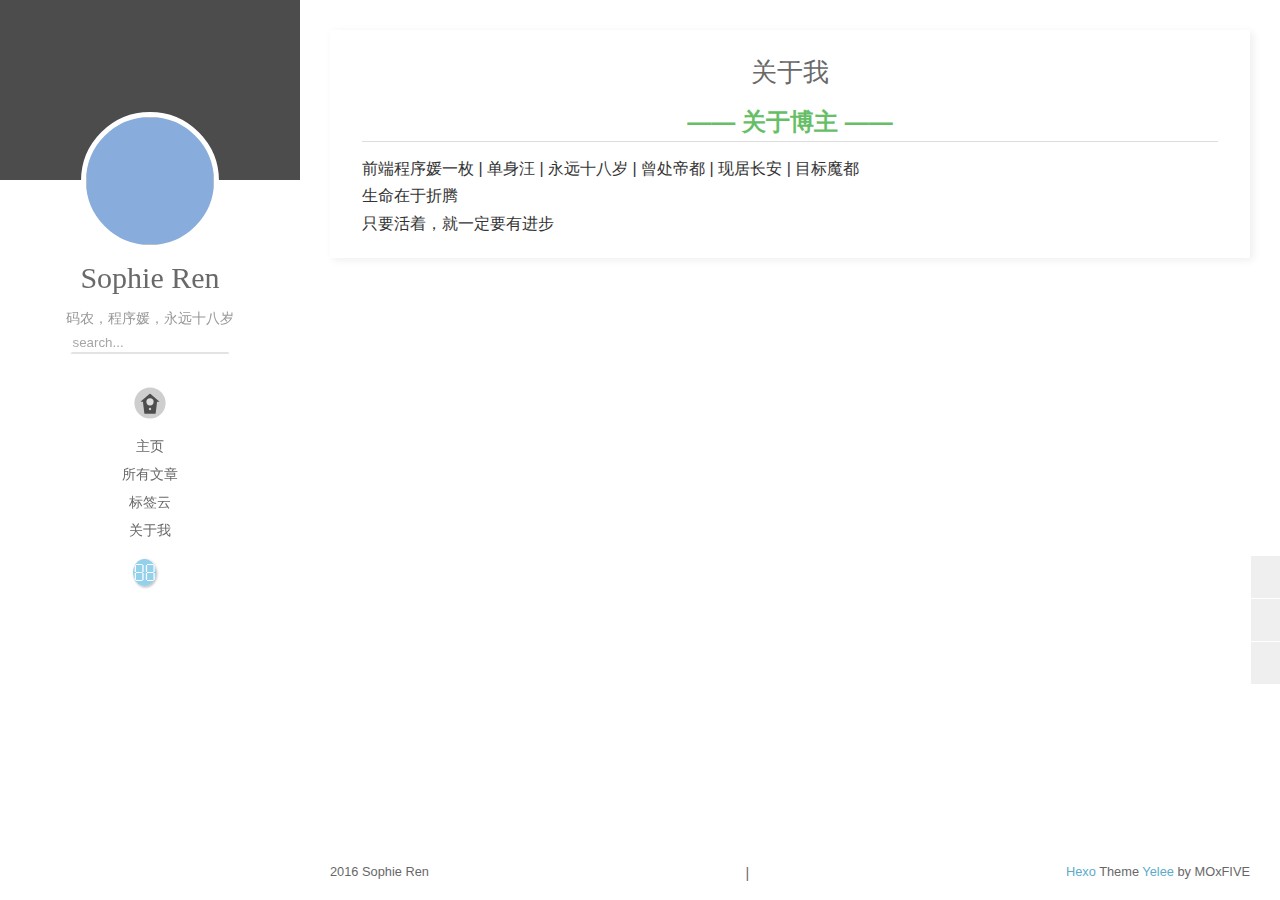
==== about/index.html @ a4623057 "Site updated: 2016-09-19 16:45:49" ====
<!DOCTYPE html>
<html lang="zh-Hans">
<head>

    <!--[if lt IE 9]>
        <style>body {display: none; background: none !important} </style>
        <meta http-equiv="Refresh" Content="0; url=//outdatedbrowser.com/" />
    <![endif]-->

<meta charset="utf-8">
<meta http-equiv="X-UA-Compatible" content="IE=edge, chrome=1" />
<meta name="viewport" content="width=device-width, initial-scale=1, maximum-scale=1, user-scalable=no">
<meta name="format-detection" content="telephone=no" />
<meta name="author" content="Sophie Ren" />



<meta name="description" content="关于博主前端程序媛一枚 | 单身汪 | 永远十八岁 | 曾处帝都 | 现居长安 | 目标魔都生命在于折腾只要活着，就一定要有进步">
<meta property="og:type" content="website">
<meta property="og:title" content="关于我">
<meta property="og:url" content="http://deargray.github.io/about/index.html">
<meta property="og:site_name" content="深灰">
<meta property="og:description" content="关于博主前端程序媛一枚 | 单身汪 | 永远十八岁 | 曾处帝都 | 现居长安 | 目标魔都生命在于折腾只要活着，就一定要有进步">
<meta property="og:updated_time" content="2016-09-19T15:47:14.157Z">
<meta name="twitter:card" content="summary">
<meta name="twitter:title" content="关于我">
<meta name="twitter:description" content="关于博主前端程序媛一枚 | 单身汪 | 永远十八岁 | 曾处帝都 | 现居长安 | 目标魔都生命在于折腾只要活着，就一定要有进步">

<link rel="apple-touch-icon" href= "/apple-touch-icon.png">


    <link rel="alternate" href="/atom.xml" title="深灰" type="application/atom+xml">



    <link rel="shortcut icon" href="/favicon.png">



    <link href="//cdn.bootcss.com/animate.css/3.5.1/animate.min.css" rel="stylesheet">



    <link href="//cdn.bootcss.com/fancybox/2.1.5/jquery.fancybox.min.css" rel="stylesheet">



    <script src="//cdn.bootcss.com/pace/1.0.2/pace.min.js"></script>
    <link href="//cdn.bootcss.com/pace/1.0.2/themes/blue/pace-theme-minimal.css" rel="stylesheet">


<link rel="stylesheet" href="/css/style.css">



<link href="//cdn.bootcss.com/font-awesome/4.6.3/css/font-awesome.min.css" rel="stylesheet">


<title>关于我 | 深灰</title>

<script src="//cdn.bootcss.com/jquery/2.2.4/jquery.min.js"></script>
<script src="//cdn.bootcss.com/clipboard.js/1.5.10/clipboard.min.js"></script>

<script>
    var yiliaConfig = {
        fancybox: true,
        animate: true,
        isHome: false,
        isPost: false,
        isArchive: false,
        isTag: false,
        isCategory: false,
        fancybox_js: "//cdn.bootcss.com/fancybox/2.1.5/jquery.fancybox.min.js",
        scrollreveal: "//cdn.bootcss.com/scrollReveal.js/3.1.4/scrollreveal.min.js",
        search: true
    }
</script>


    <script>
        yiliaConfig.jquery_ui = [true, "//cdn.bootcss.com/jqueryui/1.10.4/jquery-ui.min.js", "//cdn.bootcss.com/jqueryui/1.10.4/css/jquery-ui.min.css"];
    </script>



    <script> yiliaConfig.rootUrl = "\/";</script>






</head>
<body>
  <div id="container">
    <div class="left-col">
    <div class="overlay"></div>
<div class="intrude-less">
    <header id="header" class="inner">
        <a href="/" class="profilepic">
            <img src="https://avatars2.githubusercontent.com/u/3854228" class="animated zoomIn">
        </a>
        <hgroup>
          <h1 class="header-author"><a href="/">Sophie Ren</a></h1>
        </hgroup>

        
        <p class="header-subtitle">码农，程序媛，永远十八岁</p>
        

        
            <form id="search-form">
            <input type="text" id="local-search-input" name="q" placeholder="search..." class="search form-control" autocomplete="off" autocorrect="off" searchonload="false" />
            <i class="fa fa-times" onclick="resetSearch()"></i>
            </form>
            <div id="local-search-result"></div>
            <p class='no-result'>No results found <i class='fa fa-spinner fa-pulse'></i></p>
        


        
            <div id="switch-btn" class="switch-btn">
                <div class="icon">
                    <div class="icon-ctn">
                        <div class="icon-wrap icon-house" data-idx="0">
                            <div class="birdhouse"></div>
                            <div class="birdhouse_holes"></div>
                        </div>
                        <div class="icon-wrap icon-ribbon hide" data-idx="1">
                            <div class="ribbon"></div>
                        </div>
                        
                        <div class="icon-wrap icon-link hide" data-idx="2">
                            <div class="loopback_l"></div>
                            <div class="loopback_r"></div>
                        </div>
                        
                        
                        <div class="icon-wrap icon-me hide" data-idx="3">
                            <div class="user"></div>
                            <div class="shoulder"></div>
                        </div>
                        
                    </div>
                    
                </div>
                <div class="tips-box hide">
                    <div class="tips-arrow"></div>
                    <ul class="tips-inner">
                        <li>菜单</li>
                        <li>标签</li>
                        
                        <li>友情链接</li>
                        
                        
                        <li>关于我</li>
                        
                    </ul>
                </div>
            </div>
        

        <div id="switch-area" class="switch-area">
            <div class="switch-wrap">
                <section class="switch-part switch-part1">
                    <nav class="header-menu">
                        <ul>
                        
                            <li><a href="/">主页</a></li>
                        
                            <li><a href="/archives/">所有文章</a></li>
                        
                            <li><a href="/tags/">标签云</a></li>
                        
                            <li><a href="/about/">关于我</a></li>
                        
                        </ul>
                    </nav>
                    <nav class="header-nav">
                        <ul class="social">
                            
                                <a class="fa Email" href="mailto:wuqingdd@163.com" title="Email"></a>
                            
                                <a class="fa 新浪微博" href="http://weibo.com/1266707275" title="新浪微博"></a>
                            
                                <a class="fa GitHub" href="https://github.com/dearGray" title="GitHub"></a>
                            
                                <a class="fa 知乎" href="https://www.zhihu.com/people/ai-xie-48" title="知乎"></a>
                            
                        </ul>
                    </nav>
                </section>
                
                
                <section class="switch-part switch-part2">
                    <div class="widget tagcloud" id="js-tagcloud">
                        <ul class="tag-list"><li class="tag-list-item"><a class="tag-list-link" href="/tags/GitHub/">GitHub</a></li><li class="tag-list-item"><a class="tag-list-link" href="/tags/Hexo/">Hexo</a></li><li class="tag-list-item"><a class="tag-list-link" href="/tags/博客/">博客</a></li></ul>
                    </div>
                </section>
                
                
                
                <section class="switch-part switch-part3">
                    <div id="js-friends">
                    
                      <a class="main-nav-link switch-friends-link" href="https://hexo.io">Hexo</a>
                    
                      <a class="main-nav-link switch-friends-link" href="https://pages.github.com/">GitHub</a>
                    
                      <a class="main-nav-link switch-friends-link" href="http://moxfive.xyz/">MOxFIVE</a>
                    
                    </div>
                </section>
                

                
                
                <section class="switch-part switch-part4">
                
                    <div id="js-aboutme">专注于前端</div>
                </section>
                
            </div>
        </div>
    </header>                
</div>
    </div>
    <div class="mid-col">
      <nav id="mobile-nav">
      <div class="overlay">
          <div class="slider-trigger"></div>
          <h1 class="header-author js-mobile-header hide"><a href="/" title="回到主页">Sophie Ren</a></h1>
      </div>
    <div class="intrude-less">
        <header id="header" class="inner">
            <a href="/" class="profilepic">
                <img src="https://avatars2.githubusercontent.com/u/3854228" class="animated zoomIn">
            </a>
            <hgroup>
              <h1 class="header-author"><a href="/" title="回到主页">Sophie Ren</a></h1>
            </hgroup>
            
            <p class="header-subtitle">码农，程序媛，永远十八岁</p>
            
            <nav class="header-menu">
                <ul>
                
                    <li><a href="/">主页</a></li>
                
                    <li><a href="/archives/">所有文章</a></li>
                
                    <li><a href="/tags/">标签云</a></li>
                
                    <li><a href="/about/">关于我</a></li>
                
                <div class="clearfix"></div>
                </ul>
            </nav>
            <nav class="header-nav">
                        <ul class="social">
                            
                                <a class="fa Email" target="_blank" href="mailto:wuqingdd@163.com" title="Email"></a>
                            
                                <a class="fa 新浪微博" target="_blank" href="http://weibo.com/1266707275" title="新浪微博"></a>
                            
                                <a class="fa GitHub" target="_blank" href="https://github.com/dearGray" title="GitHub"></a>
                            
                                <a class="fa 知乎" target="_blank" href="https://www.zhihu.com/people/ai-xie-48" title="知乎"></a>
                            
                        </ul>
            </nav>
        </header>                
    </div>
    <link class="menu-list" tags="标签" friends="友情链接" about="关于我"/>
</nav>
      <div class="body-wrap"><article id="page-undefined" class="article article-type-page" itemscope itemprop="blogPost">
  
    <div class="article-meta">
      <a href="/about/index.html" class="article-date">
      <time datetime="2016-09-19T14:59:55.000Z" itemprop="datePublished">2016-09-19</time>
</a>


    </div>
  
  <div class="article-inner">
    
      <input type="hidden" class="isFancy" />
    
    
      <header class="article-header">
        
  
    <h1 class="article-title" itemprop="name">
      关于我
    </h1>
  

      </header>
      
      <div class="article-info article-info-post">
        

        
        <div class="clearfix"></div>
      </div>
      
    
    <div class="article-entry" itemprop="articleBody">
      
          
              <style>
    .article-meta { display: none; }
    #container .article .article-title { padding-right: 0; }
    .article-header {
        padding: 0;
        padding-top: 26px;
        border-left: none;
        text-align: center;
    }
    .article-header:hover { border-left: none; }
    .article-title { font-size: 1.6em }
    .article-entry hr { margin: 0;}
    .article-meta,
    #container .article-info-post.article-info { display: none;}
    #container .article .article-title { padding: 0; }
</style>


          
        <h2 id="关于博主"><a href="#关于博主" class="headerlink" title="关于博主"></a>关于博主</h2><p>前端程序媛一枚 | 单身汪 | 永远十八岁 | 曾处帝都 | 现居长安 | 目标魔都<br>生命在于折腾<br>只要活着，就一定要有进步</p>

      
    </div>
    
  </div>
  
    


  
</article>



    
<div class="share">
    
        <div class="bdsharebuttonbox">
            <a href="#" class="fa fa-twitter bds_twi" data-cmd="twi" title="分享到推特"></a>
            <a href="#" class="fa fa-weibo bds_tsina" data-cmd="tsina" title="分享到新浪微博"></a>
            <a href="#" class="fa fa-qq bds_sqq" data-cmd="sqq" title="分享给 QQ 好友"></a>
            <a href="#" class="fa fa-files-o bds_copy" data-cmd="copy" title="复制网址"></a>
            <a href="#" class="fa fa fa-envelope-o bds_mail" data-cmd="mail" title="通过邮件分享"></a>
            <a href="#" class="fa fa-weixin bds_weixin" data-cmd="weixin" title="生成文章二维码"></a>
            <a href="#" class="fa fa-share-alt bds_more" data-cmd="more"></i></a>
        </div>
        <script>
            window._bd_share_config={
                "common":{"bdSnsKey":{},"bdText":"关于我　| 深灰　","bdMini":"2","bdMiniList":false,"bdPic":"","bdStyle":"0","bdSize":"24"},"share":{}};with(document)0[(getElementsByTagName('head')[0]||body).appendChild(createElement('script')).src='http://bdimg.share.baidu.com/static/api/js/share.js?v=89860593.js?cdnversion='+~(-new Date()/36e5)];
        </script>
    

    
</div>







    
      <div class="duoshuo" id="comments">
    <div id="comment-box" ></div>
    <div class="ds-thread" id="ds-thread" data-thread-key="about/index.html" data-title="关于我" data-url="http://deargray.github.io/about/index.html"></div>
    <script>
        var duoshuoQuery = {short_name:"deargray"};
        var loadComment = function(){
            var d = document, s = d.createElement('script');
            s.src = (document.location.protocol == 'https:' ? 'https:' : 'http:') + '//static.duoshuo.com/embed.js';
            s.async = true; s.charset = 'UTF-8';
            (d.head || d.body).appendChild(s);
        }

        
    </script>
    
    <script> loadComment(); </script>

</div>
    





    <script>
        
    </script>
</div>
      <footer id="footer">
    <div class="outer">
        <div id="footer-info">
            <div class="footer-left">
                <i class="fa fa-copyright"></i> 
                2016 Sophie Ren
            </div>
            <div class="footer-right">
                <a href="http://hexo.io/" target="_blank" title="快速、简洁且高效的博客框架">Hexo</a>  Theme <a href="https://github.com/MOxFIVE/hexo-theme-yelee" target="_blank" title="简而不减 Hexo 双栏博客主题  v3.5">Yelee</a> by MOxFIVE <i class="fa fa-heart animated infinite pulse"></i>
            </div>
        </div>
        
            <div class="visit">
                
                    <span id="busuanzi_container_site_pv" style='display:none'>
                        <span id="site-visit" title="本站到访数"><i class="fa fa-user" aria-hidden="true"></i><span id="busuanzi_value_site_uv"></span>
                        </span>
                    </span>
                
                
                    <span>| </span>
                
                
                    <span id="busuanzi_container_page_pv" style='display:none'>
                        <span id="page-visit"  title="本页阅读量"><i class="fa fa-eye animated infinite pulse" aria-hidden="true"></i><span id="busuanzi_value_page_pv"></span>
                        </span>
                    </span>
                
            </div>
        
    </div>
</footer>
    </div>
    
<script data-main="/js/main.js" src="//cdn.bootcss.com/require.js/2.2.0/require.min.js"></script>

    <script>
        $(document).ready(function() {
            var iPad = window.navigator.userAgent.indexOf('iPad');
            if (iPad > -1 || $(".left-col").css("display") === "none") {
                var bgColorList = ["#9db3f4", "#414141", "#e5a859", "#f5dfc6", "#c084a0", "#847e72", "#cd8390", "#996731"];
                var bgColor = Math.ceil(Math.random() * (bgColorList.length - 1));
                $("body").css({"background-color": bgColorList[bgColor], "background-size": "cover"});
            }
            else {
                var backgroundnum = 5;
                var backgroundimg = "url(/background/bg-x.jpg)".replace(/x/gi, Math.ceil(Math.random() * backgroundnum));
                $("body").css({"background": backgroundimg, "background-attachment": "fixed", "background-size": "cover"});
            }
        })
    </script>





<div class="scroll" id="scroll">
    <a href="#" title="返回顶部"><i class="fa fa-arrow-up"></i></a>
    <a href="#comments" onclick="load$hide();" title="查看评论"><i class="fa fa-comments-o"></i></a>
    <a href="#footer" title="转到底部"><i class="fa fa-arrow-down"></i></a>
</div>
<script>
    // Open in New Window
    
        var oOpenInNew = {
            
            
            
            
            
            
             archives: ".archive-article-title", 
             miniArchives: "a.post-list-link", 
            
             friends: "#js-friends a", 
             socail: ".social a" 
        }
        for (var x in oOpenInNew) {
            $(oOpenInNew[x]).attr("target", "_blank");
        }
    
</script>

    <script>
        var originTitle = document.title;
        var titleTime;
        document.addEventListener("visibilitychange", function() {
            if (document.hidden) {
                document.title = "(つェ⊂) 我藏好了哦~ " + originTitle;
                clearTimeout(titleTime);
            }
            else {
                document.title = "(*´∇｀*) 被你发现啦~ " + originTitle;
                titleTime = setTimeout(function() {
                    document.title = originTitle;
                }, 2000);
            }
        })
    </script>

<script async src="https://dn-lbstatics.qbox.me/busuanzi/2.3/busuanzi.pure.mini.js">
</script>
  </div>
</body>
</html>
---- css/style.css ----
body {
  width: 100%;
}
body:before,
body:after {
  content: "";
  display: table;
}
body:after {
  clear: both;
}
html,
body,
div,
span,
applet,
object,
iframe,
h1,
h2,
h3,
h4,
h5,
h6,
p,
blockquote,
pre,
a,
abbr,
acronym,
address,
big,
cite,
code,
del,
dfn,
em,
img,
ins,
kbd,
q,
s,
samp,
small,
strike,
strong,
sub,
sup,
tt,
var,
dl,
dt,
dd,
ol,
ul,
li,
fieldset,
form,
label,
legend,
table,
caption,
tbody,
tfoot,
thead,
tr,
th,
td {
  margin: 0;
  padding: 0;
  border: 0;
  outline: 0;
  font-weight: inherit;
  font-style: inherit;
  font-family: inherit;
  font-size: 100%;
  vertical-align: baseline;
}
body {
  line-height: 1;
  color: #000;
  background: #fff;
}
ol,
ul {
  list-style: none;
}
table {
  border-collapse: separate;
  border-spacing: 0;
  vertical-align: middle;
}
caption,
th,
td {
  text-align: left;
  font-weight: normal;
  vertical-align: middle;
}
a img {
  border: none;
}
ol {
  list-style: decimal;
  padding-left: 20px;
}
ul {
  list-style: none;
}
input,
button {
  margin: 0;
  padding: 0;
}
input::-moz-focus-inner,
button::-moz-focus-inner {
  border: 0;
  padding: 0;
}
html {
  font-size: 16px;
}
body {
  font-family: "Lucida Grande", Verdana, "Helvetica Neue", Arial, "Microsoft YaHei", "PingFang SC", "Hiragino Sans GB", "WenQuanYi Micro Hei", sans-serif;
  background: #fff;
  text-rendering: optimizeLegibility;
  -moz-osx-font-smoothing: grayscale;
  -moz-font-feature-settings: "liga" on;
  color: #333;
  -webkit-overflow-scrolling: touch;
}
::selection {
  background: rgba(147,181,224,0.6);
  color: #fff;
}
h2,
h3,
h4,
h5,
h6 {
  font-family: Times, Georgia, serif;
  font-weight: bold;
}
h1,
h2,
h3 {
  display: block;
}
h1 {
  font-size: 1.6rem;
  font-family: "Segoe UI", "Lucida Grande", Verdana, "Helvetica Neue", Arial, "Microsoft YaHei", "PingFang SC", "Hiragino Sans GB", "WenQuanYi Micro Hei", sans-serif;
}
h2 {
  font-size: 1.4rem;
}
h3 {
  font-size: 1.15rem;
}
h4,
h5,
h6 {
  font-size: 1rem;
}
a {
  text-decoration: none;
  outline-width: 0;
  color: #258fb8;
  outline: none;
}
.alignleft {
  float: left;
}
.alignright {
  float: right;
}
.clearfix {
  *zoom: 1;
}
.clearfix:after {
  content: "";
  display: table;
  clear: both;
}
.inner {
  width: 1000px;
  margin: 0 auto;
}
.hide {
  display: none;
}
@media screen and (max-width: 1040px) {
  .inner {
    width: 100%;
  }
}
#container {
  min-height: 100%;
}
#container #mobile-nav {
  display: none;
}
#container #mobile-nav .overlay {
  height: 110px;
  position: absolute;
  width: 100%;
  background: #4d4d4d;
}
#container #mobile-nav .overlay.fixed {
  position: fixed;
  height: 42px;
  z-index: 99;
}
#container #mobile-nav #header {
  padding: 10px 0 0 0;
}
#container #mobile-nav #header .profilepic {
  display: block;
  position: relative;
  z-index: 100;
}
#container #mobile-nav #header .header-menu {
  height: auto;
  margin: 10px;
}
#container #mobile-nav #header .header-menu ul {
  text-align: center;
  cursor: default;
}
#container #mobile-nav #header .header-menu li {
  display: inline-block;
  margin: 3px;
}
#container .left-col {
  background: rgba(255,255,255,0.85);
  width: 300px;
  position: fixed;
  opacity: 1;
  -webkit-transition: all 0.2s ease-in;
  -moz-transition: all 0.2s ease-in;
  -ms-transition: all 0.2s ease-in;
  transition: all 0.2s ease-in;
  height: 100%;
  overflow-y: auto;
}
#container .left-col .overlay {
  width: 100%;
  height: 180px;
  background-color: #000;
  position: absolute;
  opacity: 0.7;
}
#container .left-col .intrude-less {
  width: 76%;
  text-align: center;
  margin: 112px auto 0;
}
#container .left-col li:hover {
  background: none;
  font-weight: bold;
}
#container .mid-col {
  position: absolute;
  right: 0;
  min-height: 100%;
  background: rgba(255,255,255,0.8);
  left: 300px;
  width: auto;
}
@media screen and (max-width: 800px) {
  #container .left-col {
    display: none;
  }
  #container .mid-col {
    left: 0;
  }
  #container #header .header-nav {
    position: relative;
  }
  #container #header .header-menu {
    line-height: 1.3;
    min-height: 3rem;
  }
  #container .header-author.fixed {
    position: fixed;
    top: -8px;
    width: 100%;
    color: #ddd;
  }
  #container .header-author.fixed a {
    color: #fff;
  }
  #container .overlay .slider-trigger {
    position: absolute;
    z-index: 101;
    bottom: 0;
    left: 0;
    width: 42px;
    height: 42px;
  }
  #container .overlay .slider-trigger:hover {
    background: #444;
  }
  #container .overlay .slider-trigger:before {
    color: #ddd;
    content: "\f00b";
    font: 16px FontAwesome;
    width: 16px;
    height: 16px;
    margin-left: 9px;
    margin-top: 14px;
    display: block;
  }
  #container .article-header {
    border-left: none;
    padding: 0;
    border-bottom: 1px dotted #ddd;
  }
  #container .article-header h1 {
    margin-bottom: 2px;
  }
  #container #header .header-subtitle {
    padding: 0 3em;
    font-size: 1em;
  }
  #container .article-info-index.article-info {
    padding-top: 10px;
    margin: 0;
    border-top: 1px solid #ddd;
  }
  #container .article-info-post.article-info {
    margin: 0;
    padding-top: 10px;
    border: none;
  }
  #container #viewer-box .viewer-box-l {
    font-size: 14px;
  }
  #container .article {
    margin: 0.625rem 10px;
  }
  #container .article .article-entry {
    padding-left: 0;
    padding-right: 0;
  }
  #container .article .article-entry .highlight {
    padding: 0.35em 0.6em;
  }
  #container .article .article-title {
    display: block;
    margin: 0;
    font-size: 1.5rem;
    font-weight: bold;
  }
  #container .article .article-meta {
    display: none;
  }
  #container .article-inner {
    padding: 12px;
  }
  #container .archive-article-inner .article-meta {
    top: 0;
    margin-top: 0.5em;
  }
  #container .archives .archive-article {
    padding: 0;
  }
  #container .archives .archive-article-date {
    margin-right: 0;
  }
  #container .archives .article-info {
    display: none;
  }
  #container .archive-article-inner .article-meta .archive-article-date,
  #container .share {
    padding: 3px 10px;
  }
  #container .duoshuo {
    padding: 0 13px;
  }
  #container #disqus_thread {
    padding: 0 13px;
  }
  #container #mobile-nav {
    display: block;
  }
  #container #page-nav .extend {
    opacity: 1;
  }
  #container #page-nav {
    margin-top: 1em;
  }
  #container #page-nav .page-number {
    margin-bottom: 1.5em;
  }
  #container .instagram .open-ins {
    left: 2px;
    top: -30px;
    color: #aaa;
  }
  #container .info-on-right {
    float: initial;
  }
  #container .archives-wrap {
    margin: 10px 10px 0px;
    padding: 10px;
    padding-right: 0;
  }
  #container .archives-wrap .archive-year-wrap {
    position: relative;
    padding: 0 0 0 0;
  }
  #container .archives-wrap .archive-year-wrap a {
    padding: 0 0 0 0;
  }
  #container .archives-wrap h1 {
    font-size: 1.2em;
    margin-bottom: 0.3em;
  }
  #container .archives .archive-article {
    padding: 10px 0;
    margin-left: 0;
  }
  #container #footer .footer-left {
    float: initial;
    margin-bottom: 0.5em;
  }
  #container #footer .footer-right {
    float: initial;
    margin-bottom: 1em;
  }
  #container #footer .visit {
    margin: 0;
  }
  #container .article-category::before {
    display: none;
  }
  #container .article-tag::before {
    display: none;
  }
  #container .article-meta time:before {
    display: none;
  }
  #container .visit {
    margin-top: 1em;
  }
  #container #tocButton {
    z-index: 100;
    position: fixed;
    left: 0.5em;
    top: auto; /*In order to cover style in article.styl*/
    bottom: 10px;
    padding: 0.2em 0.4em;
    border-radius: 6px;
    border-style: outset;
    background: rgba(255,255,255,0.7);
    font-size: 1em;
    font-weight: bold;
    color: #808080;
  }
  #container #tocButton:hover {
    color: #88acdb;
    font-size: 1em;
  }
  #container .toc-article {
    display: none;
    z-index: 99;
    left: 0;
    top: 38%;
    bottom: 1em;
    height: auto;
    max-height: 58%;
    width: none;
    width: auto;
    min-width: 7em;
    max-width: 61.8%;
    overflow: auto;
    margin-left: 0;
    padding: 10px;
    padding-left: 0;
    border-radius: 2.8%;
    background: none;
    font-size: 1em;
    line-height: 1.25em;
  }
  #container .toc-article .toc-title {
    display: none;
    padding: 0.3em;
    color: #fff;
    background: #d3d3d3;
    border-radius: 3px;
  }
  #container .toc-article .toc {
    padding: 0.5em;
  }
  #container .toc-article ol {
    margin: 0;
    padding: 0.5em;
    border-radius: 5px;
    background: rgba(255,255,255,0.85);
  }
  #container .toc-article ol ol {
    padding: 0.1em 0;
    padding-left: 1.2em;
  }
  #container .toc-article a {
    color: #767676;
  }
  #container .copyright {
    width: 90%;
    padding: 0.5em 0.8em;
  }
  #container .scroll {
    right: 1.2em;
  }
  #container .scroll li {
    font-size: 1.7em;
  }
  #container .hide-labels {
    z-index: 100;
    position: fixed;
    left: 0.5em;
    top: auto;
    bottom: 10px;
    padding: 0.2em 0.4em;
    border-radius: 6px;
    border-style: outset;
    opacity: 0.9;
    background: rgba(255,255,255,0.8);
    font-weight: bold;
    color: #808080;
  }
  #container #post-nav-button {
    display: none;
  }
  #container .post-list {
    visibility: hidden;
  }
  #container .ua {
    display: none !important;
  }
  #container .copyright {
    font-size: 16px;
  }
  #container .copyright .copy-path {
    display: none;
  }
  #container .tags a {
    line-height: 45px;
  }
}
.header-author {
  text-align: center;
  margin: 13px 0;
  font-family: Times, Georgia, serif;
  font-size: 30px;
  -webkit-transition: 0.3s;
  -moz-transition: 0.3s;
  -ms-transition: 0.3s;
  transition: 0.3s;
}
#header {
  width: 100%;
}
#header a {
  color: #696969;
}
#header a:hover {
  color: #b0a0aa;
}
#header .profilepic {
  text-align: center;
  display: block;
  border: 5px solid #fff;
  border-radius: 50%;
  width: 128px;
  height: 128px;
  margin: 0 auto;
  position: relative;
  overflow: hidden;
  background: #88acdb;
  -webkit-box-orient: horizontal;
  -webkit-box-pack: center;
  -webkit-box-align: center;
  text-align: center;
}
#header .profilepic img {
  width: 100%;
  height: 100%;
  border-radius: 50%;
  -webkit-animation-duration: 0.4s;
  -moz-animation-duration: 0.4s;
  -ms-animation-duration: 0.4s;
  animation-duration: 0.4s;
  -webkit-animation-delay: 0.3s;
  -moz-animation-delay: 0.3s;
  -ms-animation-delay: 0.3s;
  animation-delay: 0.3s;
  -webkit-animation-duration: 0.4s;
  -webkit-animation-delay: 0.3s;
}
#header .profilepic:hover {
  background: #fff;
  border: 5px solid #88acdb;
  -webkit-box-shadow: 0 0 1.5em #88acdb;
  box-shadow: 0 0 1.5em #88acdb;
  -webkit-animation: profilepic 0.15s linear infinite alternate;
  -moz-animation: profilepic 0.15s linear infinite alternate;
  -ms-animation: profilepic 0.15s linear infinite alternate;
  animation: profilepic 0.15s linear infinite alternate;
  -webkit-animation: profilepic 0.15s linear infinite alternate;
}
@-moz-keyframes profilepic {
  0% {
    right: 4px;
    top: 1x;
  }
  100% {
    right: 0px;
    top: -1px;
  }
}
@-webkit-keyframes profilepic {
  0% {
    right: 4px;
    top: 1x;
  }
  100% {
    right: 0px;
    top: -1px;
  }
}
@-o-keyframes profilepic {
  0% {
    right: 4px;
    top: 1x;
  }
  100% {
    right: 0px;
    top: -1px;
  }
}
@keyframes profilepic {
  0% {
    right: 4px;
    top: 1x;
  }
  100% {
    right: 0px;
    top: -1px;
  }
}
#header .header-subtitle {
  text-align: center;
  color: #999;
  font-size: 0.875rem;
  line-height: 1.75;
  overflow: hidden;
  text-overflow: ellipsis;
  display: -webkit-box;
  -webkit-line-clamp: 2;
  -webkit-box-orient: vertical;
}
#header .header-menu {
  font-weight: 550;
  line-height: 1.75rem;
  font-family: inherit;
  cursor: pointer;
  text-transform: uppercase;
  float: none;
  min-height: 5.25rem;
  max-height: 8.75rem;
  overflow: auto;
  text-align: center;
  display: -webkit-box;
  -webkit-box-orient: horizontal;
  -webkit-box-pack: center;
  -webkit-box-align: center;
}
#header .header-menu li {
  cursor: default;
}
#header .header-menu li a {
  font-size: 0.875rem;
  min-width: 300px;
}
#header .switch-area {
  position: relative;
  width: 100%;
  overflow: hidden;
  min-height: 260px;
  font-size: 0.875rem;
}
#header .switch-area .switch-wrap {
  -webkit-transition: -webkit-transform 0.3s ease-in;
  -moz-transition: -moz-transform 0.3s ease-in;
  -ms-transition: -ms-transform 0.3s ease-in;
  transition: transform 0.3s ease-in;
  position: relative;
}
#header .turn-left {
  -webkit-transform: translate(-100%, 0);
  -moz-transform: translate(-100%, 0);
  -ms-transform: translate(-100%, 0);
  transform: translate(-100%, 0);
}
#header .header-nav {
  width: 100%;
  position: absolute;
  -webkit-transition: -webkit-transform 0.3s ease-in;
  -moz-transition: -moz-transform 0.3s ease-in;
  -ms-transition: -ms-transform 0.3s ease-in;
  transition: transform 0.3s ease-in;
}
#header .switch-part {
  width: 100%;
  position: absolute;
}
#header .switch-part1 {
  left: 0;
}
#header .switch-part2 {
  left: 100%;
  overflow-y: auto;
  max-height: 260px;
  font-size: 0.75rem;
}
#header .switch-part3 {
  left: 200%;
  line-height: 1.6;
  overflow-y: auto;
  max-height: 260px;
}
#header .switch-part3 .switch-friends-link {
  display: inline-block;
  margin-right: 9px;
  border-radius: 3px;
  padding: 5px;
}
#header .switch-part3 .switch-friends-link:hover {
  background: #88acdb;
  color: #fff;
}
#header .switch-part4 {
  left: 300%;
  text-align: left;
  line-height: 30px;
}
#header .header-nav .social {
  margin-top: 10px;
  text-align: center;
  font-family: Arial;
}
#header .header-nav .social a {
  width: 37px;
  height: 37px;
  border-radius: 50%;
  margin: 0 2px 6px;
  vertical-align: middle;
  font-size: 24.42px;
  line-height: 37px;
  text-align: center;
  color: #fff;
  background: #6f7170;
  opacity: 0.75;
  -webkit-box-shadow: 1px 2px 2px rgba(0,0,0,0.1), 1px 1px 3px rgba(0,0,0,0.3);
  box-shadow: 1px 2px 2px rgba(0,0,0,0.1), 1px 1px 3px rgba(0,0,0,0.3);
}
#header .header-nav .social a:hover {
  opacity: 1;
  -webkit-transform: scale(1.1);
  -moz-transform: scale(1.1);
  -ms-transform: scale(1.1);
  transform: scale(1.1);
}
#header .header-nav .social .新浪微博 {
  background: url("/img/新浪微博.png") center no-repeat #ecc260;
  -webkit-background-size: 80%;
  -moz-background-size: 80%;
  background-size: 80%;
}
#header .header-nav .social .知乎 {
  background: url("/img/知乎.png") center no-repeat #0078d8;
  -webkit-background-size: 90%;
  -moz-background-size: 90%;
  background-size: 90%;
}
#header .header-nav .social .豆瓣 {
  background: url("/img/豆瓣.png") center no-repeat #06c611;
  -webkit-background-size: 88%;
  -moz-background-size: 88%;
  background-size: 88%;
}
#header .header-nav .social .V2EX {
  background: url("/img/V2EX.png") center no-repeat #e4cdb4;
  -webkit-background-size: 78%;
  -moz-background-size: 78%;
  background-size: 78%;
}
#header .header-nav .social .TiddlyWiki {
  background: url("/img/TiddlyWiki.png") center no-repeat #6283dd;
  -webkit-background-size: 82%;
  -moz-background-size: 82%;
  background-size: 82%;
}
#header .header-nav .social .简书 {
  background: url("/img/简书.png") center no-repeat #e99888;
  -webkit-background-size: 82%;
  -moz-background-size: 82%;
  background-size: 82%;
}
#header .header-nav .social .SegmentFault {
  background: url("/img/SegmentFault.png") center no-repeat #018f56;
  -webkit-background-size: 80%;
  -moz-background-size: 80%;
  background-size: 80%;
}
#header .header-nav .social .网易云音乐 {
  background: url("/img/网易云音乐.png") center no-repeat #e51e02;
  -webkit-background-size: 80%;
  -moz-background-size: 80%;
  background-size: 80%;
}
#header .header-nav .social .虾米音乐 {
  background: url("/img/虾米音乐.png") center no-repeat #ff6a00;
  -webkit-background-size: 82%;
  -moz-background-size: 82%;
  background-size: 82%;
}
#header .header-nav .social .CSDN {
  background: url("/img/CSDN.png") center no-repeat #f00;
  -webkit-background-size: 82%;
  -moz-background-size: 82%;
  background-size: 82%;
}
#header .header-nav .social .博客园 {
  background: url("/img/博客园.png") center no-repeat #217ed4;
  -webkit-background-size: 95%;
  -moz-background-size: 95%;
  background-size: 95%;
}
#header .header-nav .social .Plunker {
  background: url("/img/Plunker.png") center no-repeat #000;
  -webkit-background-size: 90%;
  -moz-background-size: 90%;
  background-size: 90%;
}
#header .header-nav .social .LOFTER {
  background: url("/img/LOFTER.png") center no-repeat #316061;
  -webkit-background-size: 75%;
  -moz-background-size: 75%;
  background-size: 75%;
}
#header .header-nav .social .Coding {
  background: url("/img/Coding.png") center no-repeat #fff;
  -webkit-background-size: 88%;
  -moz-background-size: 88%;
  background-size: 88%;
}
#header .header-nav .social .bilibili {
  background: url("/img/bilibili.png") center no-repeat #f589a0;
  -webkit-background-size: 100%;
  -moz-background-size: 100%;
  background-size: 100%;
}
#header .header-nav .social .AcFun {
  background: url("/img/AcFun.png") center no-repeat #fbc054;
  -webkit-background-size: 90%;
  -moz-background-size: 90%;
  background-size: 90%;
}
#header .header-nav .social .niconico {
  background: url("/img/niconico.png") center no-repeat #fff;
  -webkit-background-size: 70%;
  -moz-background-size: 70%;
  background-size: 70%;
}
#header .header-nav .social .Quora {
  background: url("/img/Quora.png") center no-repeat #b92b27;
  -webkit-background-size: 103%;
  -moz-background-size: 103%;
  background-size: 103%;
}
#header .header-nav .social .GitHub {
  background: url("//cdn.bootcss.com/logos/0.2.0/github-octocat.svg") no-repeat #fff;
  -webkit-background-size: 90%;
  -moz-background-size: 90%;
  background-size: 90%;
  background-position: 50% 100%;
}
#header .header-nav .social .CodePen {
  background: url("//cdn.bootcss.com/logos/0.2.0/codepen-icon.svg") no-repeat #000;
  -webkit-background-size: 70%;
  -moz-background-size: 70%;
  background-size: 70%;
  background-position: 50% 50%;
}
#header .header-nav .social .RSS {
  background: #ef7522;
}
#header .header-nav .social .RSS::before {
  content: '\f09e';
}
#header .header-nav .social .Google {
  background: #c83d20;
}
#header .header-nav .social .Google::before {
  content: '\f1a0';
}
#header .header-nav .social .Twitter {
  background: #55cff8;
}
#header .header-nav .social .Twitter::before {
  content: '\f099';
}
#header .header-nav .social .LinkedIn {
  background: #005a87;
}
#header .header-nav .social .LinkedIn::before {
  content: '\f0e1';
}
#header .header-nav .social .Email {
  background: #6fc0e4;
}
#header .header-nav .social .Email::before {
  content: '\f003';
}
#header .header-nav .social .Facebook {
  background: #3b5998;
}
#header .header-nav .social .Facebook::before {
  content: '\f09a';
}
#header .header-nav .social .QQ {
  background: #1cbcef;
}
#header .header-nav .social .QQ::before {
  content: '\f1d6';
}
#header .header-nav .social .微信 {
  background: #8cdc49;
}
#header .header-nav .social .微信::before {
  content: '\f1d7';
}
#header .header-nav .social .PayPal {
  background: #03a4e4;
}
#header .header-nav .social .PayPal::before {
  content: '\f1ed';
}
#header .header-nav .social .StackOverflow {
  background: #f48024;
}
#header .header-nav .social .StackOverflow::before {
  content: '\f16c';
}
#header .header-nav .social .Instagram {
  background: #bab0a6;
}
#header .header-nav .social .Instagram::before {
  content: '\f16d';
}
#header .header-nav .social .Flickr {
  background: #0365c8;
}
#header .header-nav .social .Flickr::before {
  content: '\f16e';
}
#header .header-nav .social .reddit {
  background: #0278d1;
}
#header .header-nav .social .reddit::before {
  content: '\f281';
}
#header .header-nav .social .Medium {
  background: #00ab6b;
}
#header .header-nav .social .Medium::before {
  content: '\f23a';
}
#header .header-nav .social .Tumblr {
  background: #3a5976;
}
#header .header-nav .social .Tumblr::before {
  content: '\f173';
}
#header .header-nav .social ._500px {
  background: #0099e5;
}
#header .header-nav .social ._500px::before {
  content: '\f26e';
}
.duoshuo {
  padding: 0 40px;
}
#disqus_thread {
  padding: 0 40px;
}
#scroll {
  right: 0;
}
.scroll {
  z-index: 999;
  position: fixed;
  top: 61.8%;
  text-align: center;
  line-height: 42px;
}
.scroll a {
  display: block;
  width: 29px;
  height: 42px;
  font-size: 28px;
  background: rgba(215,216,215,0.4);
}
.scroll a .fa {
  color: rgba(255,255,255,0.8);
}
.scroll a:hover {
  background: rgba(147,181,224,0.3) !important;
}
.scroll a:hover .fa {
  color: #fff;
}
.scroll a:not(:last-child) {
  border-bottom: 1px solid #fff;
}
.hide-labels {
  position: fixed;
  left: 378px;
  top: 30px;
  padding: 1px;
  border: none;
  border-radius: 5px;
  cursor: pointer;
  outline: none;
  font-family: inherit;
  font-size: 0.9em;
  font-weight: bold;
  color: #666;
  background: none;
  opacity: 0.32;
  -webkit-appearance: none;
}
.hide-labels:hover {
  color: #88acdb;
  opacity: 1;
}
#post-nav-button {
  left: 300px;
  top: 61.8%;
}
#post-nav-button a {
  border-bottom-color: transparent;
  background: none;
  cursor: pointer;
}
#post-nav-button a .fa-times {
  display: none;
}
.post-list {
  display: none;
  text-align: left;
  font-size: 0.9em;
  line-height: 1.3em;
  list-style: decimal;
}
.post-list li {
  margin: 0.4em 0 0.1em 0.7em;
}
.post-list li a {
  color: #808080;
}
.post-list li a:hover {
color
  text-decoration: none;
}
.post-list li:hover a {
  color: #88acdb;
}
.ui-tooltip {
  padding: 6px;
  max-width: 30em;
  -webkit-box-shadow: 0 0 0.8em rgba(0,0,0,0.6);
  box-shadow: 0 0 0.8em rgba(0,0,0,0.6);
  color: #fff;
  font-family: "Lucida Grande", Verdana, "Helvetica Neue", Arial, "Microsoft YaHei", "PingFang SC", "Hiragino Sans GB", "WenQuanYi Micro Hei", sans-serif;
  font-size: 0.9em;
  background: rgba(0,0,0,0.65);
}
body .ui-tooltip {
  border: 1px solid #fff;
}
.pace .pace-progress {
  background: #77b6ff;
  -webkit-box-shadow: 0 0 10px rgba(119,182,255,0.7);
  box-shadow: 0 0 10px rgba(119,182,255,0.7);
}
.article-entry ul > li,
.share,
.article-category::before,
.article-tag::before,
.article-meta time:before {
  text-rendering: auto;
  -webkit-font-smoothing: antialiased;
  -moz-osx-font-smoothing: grayscale;
}
.youyan {
  padding: 20px 40px;
}
@media (max-width: 767px) {
  .youyan {
    padding: 20px 10px;
  }
}
.archives-wrap {
  position: relative;
  margin: 0 30px;
  padding-right: 1.5em;
  border-bottom: 1px solid #eee;
  background: #fff;
}
.archives-wrap:first-child {
  margin-top: 30px;
}
.archives-wrap:last-child {
  margin-bottom: 80px;
}
.archives-wrap .archive-year-wrap {
  line-height: 35px;
  width: 200px;
  position: absolute;
  padding-top: 20px;
  font-size: 1.8em;
}
.archives-wrap .archive-year-wrap a {
  color: #666;
  font-weight: bold;
  padding-left: 48px;
}
.archives {
  position: relative;
}
.archives .article-info {
  border: none;
}
.archives .archive-article {
  margin-left: 160px;
  padding: 0.5em 0;
  border-bottom: 1px solid #eee;
  border-top: 1px solid #fff;
  position: relative;
}
.archives .archive-article:first-child {
  border-top: 1em;
  padding-top: 20px;
}
.archives .archive-article:last-child {
  border-bottom: none;
}
.archives .archive-article-title {
  font-size: 1.125rem;
  color: #333;
  -webkit-transition: color 0.3s;
  -moz-transition: color 0.3s;
  -ms-transition: color 0.3s;
  transition: color 0.3s;
}
.archives .archive-article-title:hover {
  color: #657b83;
}
.archives .archive-article-title span {
  display: block;
  color: #a8a8a8;
  font-size: 12px;
  line-height: 14px;
  height: 7px;
  padding-left: 2px;
}
.archives .archive-article-title span:before {
  display: inline-block;
  content: "“";
  font-family: serif;
  font-size: 30px;
  float: left;
  margin: 4px 4px 0 -12px;
  color: #c8c8c8;
}
.archive-article-inner .archive-article-header {
  position: relative;
}
.archive-article-inner .article-meta {
  position: relative;
  float: right;
  margin-top: -0.277777777777778rem;
  padding-right: 0;
  color: #555;
  background: none;
  text-align: right;
  width: auto;
}
.archive-article-inner .article-meta .article-date time {
  color: #aaa;
}
.archive-article-inner .article-meta .archive-article-date,
.archive-article-inner .article-meta .article-tag-list {
  margin-right: 1em;
  display: -moz-inline-stack;
  display: inline-block;
  vertical-align: middle;
  zoom: 1;
  color: #666;
  font-size: 14px;
}
.archive-article-inner .article-meta .archive-article-date {
  cursor: default;
  font-size: 0.875rem;
  margin-bottom: 5px;
  margin-top: -10px;
}
.archive-article-inner .article-meta .archive-article-date time:before {
  content: "\f073";
  color: #999;
  position: relative;
  margin-right: 10px;
  font: 16px FontAwesome;
}
.archive-article-inner .article-meta .article-category:before {
  float: left;
  margin-top: 1px;
  left: 15px;
}
.archive-article-inner .article-meta .article-category .article-category-link {
  width: auto;
  max-width: 83px;
  padding-left: 10px;
}
.archive-article-inner .article-meta .article-tag-list {
  margin-top: 0px;
}
.archive-article-inner .article-meta .article-tag-list:before {
  left: 15px;
}
.archive-article-inner .article-meta .article-tag-list .article-tag-list-item {
  display: inline-block;
  width: auto;
  max-width: 83px;
  padding-left: 8px;
  font-size: 12px;
}
.archives-wrap {
  background: rgba(255,255,255,0.4);
}
.archives-wrap .archives {
  background: transparent;
}
.body-wrap {
  margin-bottom: 126px;
  overflow: hidden;
}
.article {
  margin: 30px;
  margin-bottom: 5px;
  position: relative;
  background: rgba(255,255,255,0.45);
  -webkit-transition: all 0.2s ease-in;
}
.article.show {
  visibility: visible;
  -webkit-animation: cd-bounce-1 0.6s;
  -moz-animation: cd-bounce-1 0.6s;
  -webkit-animation: cd-bounce-1 0.6s;
  -moz-animation: cd-bounce-1 0.6s;
  -ms-animation: cd-bounce-1 0.6s;
  animation: cd-bounce-1 0.6s;
}
.article.hidden {
  visibility: hidden;
}
.article img {
  max-width: 100%;
  margin: 0.5em auto;
}
@-webkit-keyframes cd-bounce-1 {
  0% {
    opacity: 0;
    -webkit-transform: scale(1);
  }
  60% {
    opacity: 1;
    -webkit-transform: scale(1.01);
  }
  100% {
    -webkit-transform: scale(1);
  }
}
@-moz-keyframes cd-bounce-1 {
  0% {
    opacity: 0;
    -moz-transform: scale(1);
  }
  60% {
    opacity: 1;
    -moz-transform: scale(1.01);
  }
  100% {
    -moz-transform: scale(1);
  }
}
.article-index {
  margin-left: 200px;
  padding: 15px 0;
  margin-right: 75px;
}
.article-index .brief {
  display: block;
  color: #a8a8a8;
  font-size: 12px;
  line-height: 14px;
  height: 7px;
  padding-left: 2px;
}
.article-index .brief:before {
  display: inline-block;
  content: "“";
  font-family: serif;
  font-size: 30px;
  float: left;
  margin: 4px 4px 0 -12px;
  color: #c8c8c8;
}
.article-title {
  color: #696969;
  margin-left: 0px;
  font-weight: 400;
  line-height: 1.3;
  margin-bottom: 20px;
  -webkit-transition: color 0.3s;
  -moz-transition: color 0.3s;
  -o-transition: color 0.3s;
  -webkit-transition: color 0.3s;
  -moz-transition: color 0.3s;
  -ms-transition: color 0.3s;
  transition: color 0.3s;
}
.article-title:hover {
  color: #b0a0aa;
}
.article-inner {
  position: relative;
  margin-bottom: 0px;
  padding-bottom: 0.5em;
  word-break: break-word;
  -webkit-box-shadow: 3px 2px 8px rgba(0,0,0,0.07);
  box-shadow: 3px 2px 8px rgba(0,0,0,0.07);
}
.article-header {
  border-left: 6px solid #eee;
  padding: 15px 8.2em 15px 25px;
}
.article-header:hover {
  border-left: 5px solid #9c9;
}
.article-info li:hover {
  background: none;
}
.article-info-index.article-info {
  padding-top: 20px;
  margin: 30px 30px 0 30px;
  border-top: 1px solid #ddd;
}
.article-info-post.article-info {
  padding: 0;
  border: none;
  margin: -30px 0 20px 30px;
}
.article-entry {
  line-height: 1.65em;
  padding: 0 2em;
  font-size: 1rem;
}
.article-entry blockquote {
  padding: 0.4em 20px;
  margin: 0.5em auto;
  border-left: 4px solid rgba(147,181,224,0.4);
  background: rgba(255,255,255,0.4);
  -webkit-box-shadow: 1px 1px 1px rgba(0,0,0,0.1);
  box-shadow: 1px 1px 1px rgba(0,0,0,0.1);
}
.article-entry blockquote p {
  margin: 0.4em auto;
}
.article-entry blockquote blockquote {
  border-left: none;
}
.article-entry blockquote footer {
  font-style: italic;
}
.article-entry blockquote footer cite::before {
  content: "—";
  padding: 0 0.3em;
}
.article-entry a:hover {
  text-decoration: underline;
  color: #9c9;
}
.article-entry p {
  margin: 0.85em auto;
  line-height: 1.7;
}
.article-entry em {
  font-style: italic;
}
.article-entry video {
  max-width: 100%;
}
.article-entry strong {
  font-weight: bold;
}
.article-entry li strong {
  color: #708090;
}
.article-entry .caption {
  display: block;
  font-size: 0.8em;
  color: #aaa;
}
.article-entry hr {
  height: 0;
  margin-top: 20px;
  margin-bottom: 20px;
  border-left: 0;
  border-right: 0;
  border-top: 1px solid #ddd;
  border-bottom: 1px solid #fff;
}
.article-entry .table-area {
  overflow: auto;
}
.article-entry table {
  width: 100%;
  max-width: 65em;
  border: 1px solid #dedede;
  margin: 15px auto;
  border-collapse: collapse;
  empty-cells: show;
}
.article-entry table tr,
.article-entry table td {
  height: 35px;
}
.article-entry table th {
  font-weight: bold;
  text-align: center;
  background: rgba(158,188,226,0.2);
  white-space: nowrap;
}
.article-entry table tbody tr:hover {
  background: #efefef;
}
.article-entry table td,
.article-entry table th {
  border: 1px solid #dedede;
  padding: 0 10px;
}
.article-entry table tr:nth-child(2n) {
  background: rgba(158,188,226,0.12);
}
.article-entry table td:nth-child(1) {
  white-space: nowrap;
}
.article-entry li {
  margin: 0.1em;
  font-size: 1rem;
}
.article-entry ul,
.article-entry ol {
  margin: 10px 0;
}
.article-entry ul li.task-list,
.article-entry ol li.task-list {
  list-style: none;
  margin-left: 0;
}
.article-entry ul li.task-list::before,
.article-entry ol li.task-list::before {
  display: none;
}
.article-entry li ul,
.article-entry li ol {
  margin-left: 30px;
}
.article-entry ul > li:before {
  content: "";
  background: #dedede;
}
.article-entry ul > li:before {
  display: inline-block;
  content: "";
  width: 0.4em;
  height: 0.4em;
  margin-right: 0.5em;
  margin-bottom: 0.11em;
  border: 1px solid #d3d3d3;
  border-radius: 50%;
  background: #d3d3d3;
}
.article-entry h1 {
  margin-top: 30px;
}
.article-entry h2 {
  margin: 0.5em auto;
  color: #66be66;
  padding-bottom: 5px;
  border-bottom: 1px solid #ddd;
  text-align: center;
  font-size: 1.5rem;
}
.article-entry h2:hover {
  color: #88acdb;
}
.article-entry h2::before,
.article-entry h2::after {
  content: " —— ";
  font-family: Arial;
}
.article-entry h3 {
  margin: 0.5em auto;
  color: #438aac;
  background: rgba(243,248,253,0.6);
  border: 1px solid #d2e8fa;
  padding: 0.2em 0.6em;
  -webkit-box-shadow: 1px 1px 1px rgba(0,0,0,0.15);
  box-shadow: 1px 1px 1px rgba(0,0,0,0.15);
}
.article-entry h3:hover a {
  text-decoration: underline;
}
.article-entry h3::after {
  content: " >";
}
.article-entry h4,
.article-entry h5,
.article-entry h6 {
  margin-top: 20px;
  color: #574c4c;
  padding-bottom: 5px;
  border-bottom: 1px solid #ddd;
}
.article-entry figure table {
  border: none;
  width: auto;
  margin: 0;
}
.article-entry figure table tbody tr:hover {
  background: none;
}
.article-meta {
  position: absolute;
  right: 0;
  top: 23px;
  width: 9rem;
  padding-right: 1.2rem;
  font-size: 0.875rem;
  text-align: right;
  z-index: 1;
}
.article-meta time {
  color: #aaa;
  float: right;
}
.article-meta time:before {
  margin-top: 0px;
  margin-right: 4px;
  content: "\f073";
  font: 1em FontAwesome;
  color: #999;
}
.article-meta a:nth-child(2) {
  clear: right;
  float: right;
  padding-top: 0.45rem;
  color: #999;
}
.article-meta a:nth-child(2):hover {
  color: #258fb8;
  font-size: 110%;
}
.article-meta a:nth-child(2) i {
  vertical-align: top;
}
.article-more-link {
  float: right;
  margin-top: 5px;
}
.article-more-link a {
  padding: 2px 4px;
  -webkit-border-radius: 2px;
  -moz-border-radius: 2px;
  border-radius: 2px;
  background: #88acdb;
  color: #fff;
  font-size: 0.9rem;
  line-height: 1em;
  white-space: nowrap;
  -webkit-transition: background 0.3s;
  -moz-transition: background 0.3s;
  -ms-transition: background 0.3s;
  transition: background 0.3s;
  opacity: 0.75;
}
.article-more-link a:hover {
  background: #9c9;
  opacity: 1;
}
.article-more-link a.hidden {
  visibility: hidden;
}
.article-more-link:hover {
  -webkit-transform: scale(1.06);
  -moz-transform: scale(1.06);
  -ms-transform: scale(1.06);
  transform: scale(1.06);
}
#article-nav {
  display: table;
  width: 100%;
  height: 2.5em;
  margin: 1em auto;
  font-size: 1rem;
  background: rgba(158,188,226,0.75);
}
#article-nav:hover {
  background: #93b5e0;
}
.article-nav-title {
  display: table-cell;
  vertical-align: middle;
}
.article-nav-title a {
  color: #fff;
}
.article-nav-title a:hover {
  font-style: italic;
}
#article-nav-older {
  padding-right: 1em;
  text-align: right;
}
#article-nav-older::after {
  padding-left: 0.5em;
  content: "→";
  color: #fff;
  font-weight: bold;
  font-family: Calibri;
}
#article-nav-newer {
  padding-left: 1em;
  text-align: left;
}
#article-nav-newer::before {
  padding-right: 0.5em;
  content: "←";
  color: #fff;
  font-weight: bold;
  font-family: Calibri;
}
#intro {
  display: inline;
  font-weight: normal;
  font-size: inherit;
  opacity: 0;
  color: #fff;
}
#intro::before,
#intro::after {
  content: none;
}
li:hover {
  background: rgba(158,188,226,0.21);
}
.article-entry > ol:last-child > li:nth-child(2n) {
  background: rgba(158,188,226,0.12);
}
.article-entry > ol:last-child li {
  word-break: break-all;
}
.article-entry > ol:last-child li:hover {
  background: #f0f0f0;
}
#tocButton {
  position: fixed;
  left: 220px;
  top: 385px;
  font-size: 0.9em;
  font-weight: bold;
  font-family: inherit;
  color: #d3d3d3;
  cursor: pointer;
  background: none;
  border: none;
  outline: none;
  -webkit-appearance: none;
}
#tocButton:hover {
  color: #88acdb;
}
.toc-article {
  position: fixed;
  width: 230px;
  top: 378px;
  bottom: 1em;
  left: 0;
  margin-left: 0;
  padding: 6px 10px 10px 50px;
  border-radius: 2.8%;
  overflow: auto;
}
#toc {
  font-size: 0.9rem;
  line-height: 1.65em;
}
#toc .toc-title {
  font-weight: bold;
  color: #808080;
}
#toc .toc-title.clickable {
  cursor: pointer;
}
#toc .toc-title.clickable:hover {
  color: #88acdb;
}
#toc .toc-title.clickable:active {
  color: #d3d3d3;
}
#toc ol.toc {
  margin-left: 0;
  padding: 0.7em;
  padding-right: 0;
}
#toc ol.toc li.toc-item {
  list-style-type: none;
}
#toc ol.toc li.toc-item i {
  display: inline-block;
  margin-left: -0.9em;
  width: 0.9em;
  color: #b3b3b3;
  font-weight: bold;
  cursor: pointer;
}
#toc ol.toc li.toc-item i:hover {
  color: #000;
}
#toc ol.toc li.toc-item i.hide {
  display: none;
}
#toc ol.toc li.toc-item:hover {
  background: none;
}
#toc ol.toc a.toc-link {
  color: #808080;
}
#toc ol.toc a.toc-link:visited {
  color: #f48385;
}
#toc ol.toc a.toc-link:hover {
  color: #88acdb;
  text-decoration: none;
  background: rgba(158,188,226,0.21);
}
#toc ol.toc ol.toc-child {
  padding-left: 1.25em;
  margin: 4px 0;
}
.copyright {
  width: 85%;
  max-width: 45em;
  margin: 1.2em auto 0;
  padding: 0.5em 1.8em;
  border: 1px solid #d3d3d3;
  font-size: 0.93rem;
  line-height: 1.6em;
  word-break: break-all;
  background: rgba(255,255,255,0.4);
}
.copyright span {
  display: inline-block;
  width: 5.8em;
  color: #b5b5b5;
  font-weight: bold;
}
.copyright a {
  color: #808080;
}
.copyright a:hover {
  color: #a3d2a3;
  text-decoration: underline;
}
.copyright:hover .fa-clipboard {
  color: #000;
}
.copyright .copy-path {
  margin-left: 1em;
  width: 1em;
}
.copyright .copy-path:hover {
  color: #808080;
  cursor: pointer;
}
aside.comment-bar {
  display: block;
  cursor: pointer;
  background: rgba(255,255,255,0.3);
  padding: 0.5rem;
  -webkit-box-shadow: 3px 2px 8px rgba(0,0,0,0.07);
  box-shadow: 3px 2px 8px rgba(0,0,0,0.07);
  text-align: center;
  font-size: 2rem;
}
aside.comment-bar i.fa-spinner {
  display: none;
}
aside.comment-bar a {
  display: inline-block;
  width: 3em;
}
aside.comment-bar a span {
  font-size: 1.5rem;
}
aside.comment-bar:active {
  background: none;
}
@-moz-keyframes cd-bounce-1 {
  0% {
    opacity: 0;
    -webkit-transform: scale(1);
    -moz-transform: scale(1);
    -ms-transform: scale(1);
    -o-transform: scale(1);
    -webkit-transform: scale(1);
    -moz-transform: scale(1);
    -ms-transform: scale(1);
    transform: scale(1);
  }
  60% {
    opacity: 1;
    -webkit-transform: scale(1.01);
    -moz-transform: scale(1.01);
    -ms-transform: scale(1.01);
    -o-transform: scale(1.01);
    -webkit-transform: scale(1.01);
    -moz-transform: scale(1.01);
    -ms-transform: scale(1.01);
    transform: scale(1.01);
  }
  100% {
    -webkit-transform: scale(1);
    -moz-transform: scale(1);
    -ms-transform: scale(1);
    -o-transform: scale(1);
    -webkit-transform: scale(1);
    -moz-transform: scale(1);
    -ms-transform: scale(1);
    transform: scale(1);
  }
}
@-webkit-keyframes cd-bounce-1 {
  0% {
    opacity: 0;
    -webkit-transform: scale(1);
    -moz-transform: scale(1);
    -ms-transform: scale(1);
    -o-transform: scale(1);
    -webkit-transform: scale(1);
    -moz-transform: scale(1);
    -ms-transform: scale(1);
    transform: scale(1);
  }
  60% {
    opacity: 1;
    -webkit-transform: scale(1.01);
    -moz-transform: scale(1.01);
    -ms-transform: scale(1.01);
    -o-transform: scale(1.01);
    -webkit-transform: scale(1.01);
    -moz-transform: scale(1.01);
    -ms-transform: scale(1.01);
    transform: scale(1.01);
  }
  100% {
    -webkit-transform: scale(1);
    -moz-transform: scale(1);
    -ms-transform: scale(1);
    -o-transform: scale(1);
    -webkit-transform: scale(1);
    -moz-transform: scale(1);
    -ms-transform: scale(1);
    transform: scale(1);
  }
}
@-o-keyframes cd-bounce-1 {
  0% {
    opacity: 0;
    -webkit-transform: scale(1);
    -moz-transform: scale(1);
    -ms-transform: scale(1);
    -o-transform: scale(1);
    -webkit-transform: scale(1);
    -moz-transform: scale(1);
    -ms-transform: scale(1);
    transform: scale(1);
  }
  60% {
    opacity: 1;
    -webkit-transform: scale(1.01);
    -moz-transform: scale(1.01);
    -ms-transform: scale(1.01);
    -o-transform: scale(1.01);
    -webkit-transform: scale(1.01);
    -moz-transform: scale(1.01);
    -ms-transform: scale(1.01);
    transform: scale(1.01);
  }
  100% {
    -webkit-transform: scale(1);
    -moz-transform: scale(1);
    -ms-transform: scale(1);
    -o-transform: scale(1);
    -webkit-transform: scale(1);
    -moz-transform: scale(1);
    -ms-transform: scale(1);
    transform: scale(1);
  }
}
@keyframes cd-bounce-1 {
  0% {
    opacity: 0;
    -webkit-transform: scale(1);
    -moz-transform: scale(1);
    -ms-transform: scale(1);
    -o-transform: scale(1);
    -webkit-transform: scale(1);
    -moz-transform: scale(1);
    -ms-transform: scale(1);
    transform: scale(1);
  }
  60% {
    opacity: 1;
    -webkit-transform: scale(1.01);
    -moz-transform: scale(1.01);
    -ms-transform: scale(1.01);
    -o-transform: scale(1.01);
    -webkit-transform: scale(1.01);
    -moz-transform: scale(1.01);
    -ms-transform: scale(1.01);
    transform: scale(1.01);
  }
  100% {
    -webkit-transform: scale(1);
    -moz-transform: scale(1);
    -ms-transform: scale(1);
    -o-transform: scale(1);
    -webkit-transform: scale(1);
    -moz-transform: scale(1);
    -ms-transform: scale(1);
    transform: scale(1);
  }
}
.archives-wrap {
  position: relative;
  margin: 0 30px;
  padding-right: 1.5em;
  border-bottom: 1px solid #eee;
  background: #fff;
}
.archives-wrap:first-child {
  margin-top: 30px;
}
.archives-wrap:last-child {
  margin-bottom: 80px;
}
.archives-wrap .archive-year-wrap {
  line-height: 35px;
  width: 200px;
  position: absolute;
  padding-top: 20px;
  font-size: 1.8em;
}
.archives-wrap .archive-year-wrap a {
  color: #666;
  font-weight: bold;
  padding-left: 48px;
}
.archives {
  position: relative;
}
.archives .article-info {
  border: none;
}
.archives .archive-article {
  margin-left: 160px;
  padding: 0.5em 0;
  border-bottom: 1px solid #eee;
  border-top: 1px solid #fff;
  position: relative;
}
.archives .archive-article:first-child {
  border-top: 1em;
  padding-top: 20px;
}
.archives .archive-article:last-child {
  border-bottom: none;
}
.archives .archive-article-title {
  font-size: 1.125rem;
  color: #333;
  -webkit-transition: color 0.3s;
  -moz-transition: color 0.3s;
  -ms-transition: color 0.3s;
  transition: color 0.3s;
}
.archives .archive-article-title:hover {
  color: #657b83;
}
.archives .archive-article-title span {
  display: block;
  color: #a8a8a8;
  font-size: 12px;
  line-height: 14px;
  height: 7px;
  padding-left: 2px;
}
.archives .archive-article-title span:before {
  display: inline-block;
  content: "“";
  font-family: serif;
  font-size: 30px;
  float: left;
  margin: 4px 4px 0 -12px;
  color: #c8c8c8;
}
.archive-article-inner .archive-article-header {
  position: relative;
}
.archive-article-inner .article-meta {
  position: relative;
  float: right;
  margin-top: -0.277777777777778rem;
  padding-right: 0;
  color: #555;
  background: none;
  text-align: right;
  width: auto;
}
.archive-article-inner .article-meta .article-date time {
  color: #aaa;
}
.archive-article-inner .article-meta .archive-article-date,
.archive-article-inner .article-meta .article-tag-list {
  margin-right: 1em;
  display: -moz-inline-stack;
  display: inline-block;
  vertical-align: middle;
  zoom: 1;
  color: #666;
  font-size: 14px;
}
.archive-article-inner .article-meta .archive-article-date {
  cursor: default;
  font-size: 0.875rem;
  margin-bottom: 5px;
  margin-top: -10px;
}
.archive-article-inner .article-meta .archive-article-date time:before {
  content: "\f073";
  color: #999;
  position: relative;
  margin-right: 10px;
  font: 16px FontAwesome;
}
.archive-article-inner .article-meta .article-category:before {
  float: left;
  margin-top: 1px;
  left: 15px;
}
.archive-article-inner .article-meta .article-category .article-category-link {
  width: auto;
  max-width: 83px;
  padding-left: 10px;
}
.archive-article-inner .article-meta .article-tag-list {
  margin-top: 0px;
}
.archive-article-inner .article-meta .article-tag-list:before {
  left: 15px;
}
.archive-article-inner .article-meta .article-tag-list .article-tag-list-item {
  display: inline-block;
  width: auto;
  max-width: 83px;
  padding-left: 8px;
  font-size: 12px;
}
.archives-wrap {
  background: rgba(255,255,255,0.4);
}
.archives-wrap .archives {
  background: transparent;
}
.article-entry pre,
.article-entry .highlight {
  background: rgba(51,51,51,0.85);
  margin: auto;
  padding: 0.35em 1.5em;
  border-style: solid;
  border-color: #ddd;
  border-width: 1px;
  overflow: auto;
  color: #ccc;
  line-height: 1.3rem;
}
.article-entry .highlight .gutter pre,
.article-entry .gist .gist-file .gist-data .line-numbers {
  color: #d3d3d3;
  font-size: 0.85rem;
}
.article-entry pre,
.article-entry code {
  font-family: Menlo, Consolas, "Source Code Pro", Inconsolata, Monaco, monospace, "Microsoft YaHei", "PingFang SC", "Hiragino Sans GB", "WenQuanYi Micro Hei";
  font-size: 1em;
}
.article-entry pre code {
  text-shadow: none;
  padding: 0;
  background: none;
  color: #ccc;
  -webkit-box-shadow: none;
  box-shadow: none;
}
.article-entry .highlight {
  border-radius: 2px;
  max-height: 50em;
  margin-top: 0.5em;
  margin-bottom: 1em;
  overflow: auto;
  -webkit-box-shadow: 1px 1px 1px rgba(0,0,0,0.05);
  box-shadow: 1px 1px 1px rgba(0,0,0,0.05);
}
.article-entry .highlight pre {
  background: none;
  border: none;
  margin: 0;
  padding: 0;
}
.article-entry .highlight table {
  margin: 0;
  width: auto;
}
.article-entry .highlight td {
  border: none;
  padding: 0;
}
.article-entry .highlight figcaption {
  font-size: 0.85em;
  color: #999;
  line-height: 1em;
  margin-bottom: 1em;
}
.article-entry .highlight figcaption:before,
.article-entry .highlight figcaption:after {
  content: "";
  display: table;
}
.article-entry .highlight figcaption:after {
  clear: both;
}
.article-entry .highlight figcaption a {
  float: right;
}
.article-entry .highlight .gutter pre {
  text-align: right;
  padding-right: 1em;
}
.article-entry .highlight .line {
  line-height: 1.3rem;
}
.article-entry .gist {
  margin: 0 -20px;
  border-style: solid;
  border-color: #ddd;
  border-width: 1px 0;
  background: rgba(51,51,51,0.85);
  padding: 15px 20px 15px 0;
}
.article-entry .gist .gist-file {
  border: none;
  font-family: Menlo, Consolas, "Source Code Pro", Inconsolata, Monaco monospace;
  margin: 0;
}
.article-entry .gist .gist-file .gist-data {
  background: none;
  border: none;
}
.article-entry .gist .gist-file .gist-data .line-numbers {
  background: none;
  border: none;
  padding: 0 20px 0 0;
}
.article-entry .gist .gist-file .gist-data .line-data {
  padding: 0 !important;
}
.article-entry .gist .gist-file .highlight {
  margin: 0;
  padding: 0;
  border: none;
}
.article-entry .gist .gist-file .gist-meta {
  background: rgba(51,51,51,0.85);
  color: #999;
  font: 0.85em "Lucida Grande", Verdana, "Helvetica Neue", Arial;
  text-shadow: 0 0;
  padding: 0;
  margin-top: 1em;
  margin-left: 20px;
}
.article-entry .gist .gist-file .gist-meta a {
  color: #258fb8;
  font-weight: normal;
}
.article-entry .gist .gist-file .gist-meta a:hover {
  text-decoration: underline;
}
.article-entry code {
  color: #808080;
  background: rgba(248,237,223,0.5);
  padding: 0.05em 0.3em;
  border-radius: 3px;
  -webkit-box-shadow: 1px 1px 1px rgba(0,0,0,0.08);
  box-shadow: 1px 1px 1px rgba(0,0,0,0.08);
  var: 1;
  color: #fff;
  background: rgba(153,204,153,0.7);
}
pre .comment,
pre .title {
  color: #999;
}
pre .variable,
pre .attribute,
pre .tag,
pre .regexp,
pre .ruby .constant,
pre .xml .tag .title,
pre .xml .pi,
pre .xml .doctype,
pre .html .doctype,
pre .css .id,
pre .css .class,
pre .css .pseudo {
  color: #f2777a;
}
pre .number,
pre .preprocessor,
pre .built_in,
pre .literal,
pre .params,
pre .constant {
  color: #f99157;
}
pre .class,
pre .ruby .class .title,
pre .css .rules .attribute {
  color: #9c9;
}
pre .string,
pre .value,
pre .inheritance,
pre .header,
pre .ruby .symbol,
pre .xml .cdata {
  color: #9c9;
}
pre .css .hexcolor {
  color: #6cc;
}
pre .function,
pre .python .decorator,
pre .python .title,
pre .ruby .function .title,
pre .ruby .title .keyword,
pre .perl .sub,
pre .javascript .title,
pre .coffeescript .title {
  color: #69c;
}
pre .keyword,
pre .javascript .function {
  color: #c9c;
}
#footer {
  font-size: 0.8rem;
  font-family: "Microsoft YaHei", "PingFang SC", "Hiragino Sans GB", "WenQuanYi Micro Hei", sans-serif;
  text-shadow: 0 1px #fff;
  position: absolute;
  bottom: 20px;
  opacity: 0.75;
  width: 100%;
  text-align: center;
}
#footer .footer-left {
  float: left;
}
#footer .footer-right {
  float: right;
}
#footer .outer {
  padding: 0 30px;
}
#footer .fa-heart {
  color: #f00;
  -webkit-animation-duration: 1.1s;
  -moz-animation-duration: 1.1s;
  -ms-animation-duration: 1.1s;
  animation-duration: 1.1s;
}
#footer #busuanzi_value_site_uv,
#footer #busuanzi_container_page_pv {
  font-family: Menlo, Consolas, "Source Code Pro", Inconsolata, Monaco;
}
#footer .visit {
  font-size: 0.88rem;
}
#footer .visit .fa {
  padding-right: 0.25em;
  color: #808080;
}
#footer .visit #site-visit:hover,
#footer .visit #page-visit:hover {
  color: #000;
}
#footer .visit #site-visit:hover .fa,
#footer .visit #page-visit:hover .fa {
  color: #333;
}
.share {
  padding-left: 40px;
  margin: 1em auto 0.5em;
  opacity: 0.75;
}
.share:hover {
  opacity: 1;
}
.bdsharebuttonbox a,
.bdsharebuttonbox .bds_more {
  width: 30px;
  height: 30px !important;
  line-height: 30px !important;
  text-align: center;
  padding-left: 0 !important;
  font-size: 20.400000000000002px !important;
  text-decoration: none;
  color: #fff !important;
  -webkit-box-shadow: 1px 1px 1px rgba(0,0,0,0.1), 1px 1px 1px rgba(0,0,0,0.3);
  box-shadow: 1px 1px 1px rgba(0,0,0,0.1), 1px 1px 1px rgba(0,0,0,0.3);
}
.bdsharebuttonbox a:hover,
.bdsharebuttonbox .bds_more:hover {
  -webkit-transform: scale(1.1);
  -moz-transform: scale(1.1);
  -ms-transform: scale(1.1);
  transform: scale(1.1);
  color: #fff !important;
}
.bdsharebuttonbox .bds_tsina {
  background: #db332f !important;
}
.bdsharebuttonbox .bds_sqq {
  background: #1cbcef !important;
}
.bdsharebuttonbox .bds_copy {
  background: #8f8f8f !important;
}
.bdsharebuttonbox .bds_mail {
  background: #6fc0e4 !important;
}
.bdsharebuttonbox .bds_weixin {
  background: #8cdc49 !important;
}
.bdsharebuttonbox .bds_more {
  background: #8cbcf5 !important;
}
.bdsharebuttonbox .bds_twi {
  background: #21abf4 !important;
}
#page-nav {
  text-align: center;
  margin-top: 30px;
}
#page-nav .page-number {
  width: 20px;
  height: 20px;
  background: #4d4d4d;
  -webkit-border-radius: 50%;
  -moz-border-radius: 50%;
  border-radius: 50%;
  display: inline-block;
  color: #fff;
  line-height: 20px;
  font-size: 12px;
  margin: 0 3px 30px;
}
#page-nav .page-number:hover {
  background: #5e5e5e;
}
#page-nav .current {
  background: #88acdb;
  cursor: default;
}
#page-nav .current:hover {
  background: #88acdb;
}
#page-nav .extend {
  color: #4d4d4d;
  margin: 0 27px;
  opacity: 0;
}
#page-nav .extend:hover {
  color: #5e5e5e;
}
#page-nav:hover .extend {
  opacity: 1;
}
#post-instagram {
  padding: 30px;
}
#post-instagram .article-entry {
  padding-right: 0;
}
.instagram {
  position: relative;
  min-height: 500px;
}
.instagram .open-ins {
  display: block;
  padding: 10px 0;
  position: absolute;
  right: 28px;
  top: -75px;
  color: #333;
}
.instagram .open-ins:hover {
  color: #657b83;
}
.instagram .year {
  display: inline;
}
.instagram .album h1 em {
  font-style: normal;
  font-size: 14px;
  margin-left: 10px;
}
.instagram .album ul {
  min-height: 149px;
  padding-top: 17px;
  border-bottom: 1px solid #ddd;
  list-style: none;
}
.instagram .album li {
  position: relative;
  display: inline-block;
  min-width: 157px;
  margin: 0;
}
.instagram .album li:before {
  display: none;
}
.instagram .album div.img-box {
  position: relative;
  margin: 0 20px 10px;
  -webkit-box-shadow: 0 1px 0 rgba(255,255,255,0.4), 0 1px 0 1px rgba(255,255,255,0.1);
  -moz-box-shadow: 0 1px 0 rgba(255,255,255,0.4), 0 1px 0 1px rgba(255,255,255,0.1);
  -webkit-box-shadow: 0 1px 0 rgba(255,255,255,0.4), 0 1px 0 1px rgba(255,255,255,0.1);
  box-shadow: 0 1px 0 rgba(255,255,255,0.4), 0 1px 0 1px rgba(255,255,255,0.1);
}
.instagram .album div.img-box .img-bg {
  position: absolute;
  top: 0;
  left: 0;
  bottom: 0px;
  width: 100%;
  margin: -5px;
  padding: 5px;
  background: rgba(204,204,204,0.8);
  -webkit-box-shadow: 0 0 0 1px rgba(0,0,0,0.04), 0 1px 5px rgba(0,0,0,0.1);
  -moz-box-shadow: 0 0 0 1px rgba(0,0,0,0.04), 0 1px 5px rgba(0,0,0,0.1);
  -webkit-box-shadow: 0 0 0 1px rgba(0,0,0,0.04), 0 1px 5px rgba(0,0,0,0.1);
  box-shadow: 0 0 0 1px rgba(0,0,0,0.04), 0 1px 5px rgba(0,0,0,0.1);
  -webkit-transition: all 0.15s ease-out 0.1s;
  -moz-transition: all 0.15s ease-out 0.1s;
  -o-transition: all 0.15s ease-out 0.1s;
  -webkit-transition: all 0.15s ease-out 0.1s;
  -moz-transition: all 0.15s ease-out 0.1s;
  -ms-transition: all 0.15s ease-out 0.1s;
  transition: all 0.15s ease-out 0.1s;
  opacity: 0.2;
  cursor: pointer;
  display: block;
}
.instagram .album div.img-box .img-bg:hover {
  opacity: 0;
}
.instagram .album div.img-box img {
  width: 100%;
  height: auto;
  display: block;
}
@media screen and (max-width: 600px) {
  .instagram .album ul {
    margin-left: 0;
    padding: 0;
    text-align: center;
  }
  .instagram .album li {
    max-width: 300px;
  }
  .instagram .album div.img-box {
    margin: 0;
  }
}
.switch-btn {
  margin: 0 auto;
  margin-top: 23px;
  position: relative;
  width: 70px;
  text-align: center;
}
.switch-btn .tips-box {
  position: relative;
}
.switch-btn .tips-box .tips-arrow {
  width: 0;
  height: 0;
  border-left: 5px solid transparent;
  border-right: 5px solid transparent;
  border-bottom: 6px solid #000;
  opacity: 0.8;
  position: absolute;
  top: -6px;
  left: 30px;
}
.switch-btn .tips-box .tips-inner {
  padding: 5px 8px 4px 8px;
  background-color: #000;
  color: #fff;
  width: 80px;
  text-align: center;
  border-radius: 3px;
  opacity: 0.8;
  position: absolute;
  z-index: 99;
  left: -13px;
}
.switch-btn .tips-box .tips-inner li {
  padding: 4px 0;
  cursor: pointer;
  font-size: 0.8125rem;
  line-height: 1.15;
  color: #ddd;
}
.switch-btn .tips-box .tips-inner li:hover {
  background: #111;
}
.switch-btn .icon {
  height: 32px;
  width: 32px;
  background: #cecece;
  border-radius: 100px;
  position: relative;
  overflow: hidden;
  display: inline-block;
  padding: 10px;
  -webkit-transform: scale(0.6);
  -moz-transform: scale(0.6);
  -ms-transform: scale(0.6);
  transform: scale(0.6);
  cursor: pointer;
}
.switch-btn .icon-ctn {
  width: 34px;
  height: 34px;
  position: relative;
  overflow: hidden;
}
.switch-btn .icon-ctn .birdhouse {
  width: 0;
  height: 0;
  position: absolute;
  top: 0;
  left: 0;
  border-style: solid;
  border-color: transparent transparent #4d4d4d transparent;
  border-width: 0 16px 14px;
}
.switch-btn .icon-ctn .birdhouse:after {
  content: '';
  position: absolute;
  top: 12px;
  left: -12px;
  border-style: solid;
  border-color: #4d4d4d transparent transparent transparent;
  border-width: 100px 12px;
}
.switch-btn .icon-ctn .birdhouse_holes {
  width: 12px;
  height: 12px;
  background: #ddd;
  position: absolute;
  -webkit-border-radius: 60px;
  -moz-border-radius: 60px;
  border-radius: 60px;
  left: 10px;
  top: 8px;
}
.switch-btn .icon-ctn .birdhouse_holes:after {
  content: '';
  position: absolute;
  width: 4px;
  height: 4px;
  background: #ccc;
  bottom: -8px;
  left: 4px;
  -webkit-border-radius: 60px;
  -moz-border-radius: 60px;
  border-radius: 60px;
}
.switch-btn .icon-ctn .ribbon {
  width: 12px;
  height: 20px;
  background: #333;
  margin: 2px 0 0 10px;
}
.switch-btn .icon-ctn .ribbon:after {
  content: '';
  position: absolute;
  left: 10px;
  top: 16px;
  width: 0;
  height: 0;
  border: solid #333;
  border-color: transparent #333 transparent #333;
  border-width: 6px 6px 8px 6px;
}
.switch-btn .icon-ctn .loopback_l {
  width: 10px;
  height: 5px;
  border-style: solid;
  border-width: 0px 3px 3px 3px;
  border-color: #333;
  border-radius: 0 0 50px 50px;
  position: absolute;
  top: 16px;
  left: 1px;
}
.switch-btn .icon-ctn .loopback_l:before {
  content: '';
  position: absolute;
  width: 0;
  height: 0;
  border-style: solid;
  border-width: 4px;
  border-color: transparent transparent transparent #333;
  bottom: 7px;
  left: 5px;
}
.switch-btn .icon-ctn .loopback_l:after {
  content: '';
  width: 5px;
  height: 5px;
  border-style: solid;
  border-width: 3px 0 0 3px;
  border-color: #333;
  border-radius: 50px 0 0 0;
  position: absolute;
  left: -3px;
  bottom: 5px;
}
.switch-btn .icon-ctn .loopback_r {
  width: 10px;
  height: 5px;
  border-style: solid;
  border-width: 3px 3px 0 3px;
  border-color: #333;
  border-radius: 50px 50px 0 0;
  position: absolute;
  top: 8px;
  right: 2px;
}
.switch-btn .icon-ctn .loopback_r:before {
  content: '';
  position: absolute;
  width: 0;
  height: 0;
  border-style: solid;
  border-width: 4px;
  border-color: transparent #333 transparent transparent;
  top: 7px;
  right: 5px;
}
.switch-btn .icon-ctn .loopback_r:after {
  content: '';
  width: 5px;
  height: 5px;
  border-style: solid;
  border-width: 0 3px 3px 0;
  border-color: #333;
  border-radius: 0 0 50px 0;
  position: absolute;
  left: 5px;
  top: 5px;
}
.switch-btn .icon-ctn .user {
  width: 12px;
  height: 14px;
  background: #333;
  border-radius: 5px 5px 0 0;
  margin-left: 10px;
  margin-top: 2px;
}
.switch-btn .icon-ctn .user:before {
  content: '';
  width: 0px;
  height: 0px;
  position: absolute;
  top: 17px;
  left: 0px;
  border-style: solid;
  border-color: transparent transparent #333 transparent;
  border-width: 0 16px 6px 16px;
}
.switch-btn .icon-ctn .user:after {
  content: '';
  width: 8px;
  height: 5px;
  background: #333;
  position: absolute;
  margin-top: 13px;
  margin-left: -4px;
}
.switch-btn .icon-ctn .shoulder {
  width: 32px;
  height: 6px;
  background: #333;
  position: absolute;
  bottom: 6px;
}
#header .tagcloud a {
  color: #fff;
}
.tagcloud a {
  display: inline-block;
  text-decoration: none;
  font-weight: normal;
  font-size: 0.75rem;
  color: #fff;
  height: 1.125rem;
  line-height: 1.125rem;
  float: left;
  padding: 0 5px 0 10px;
  position: relative;
  border-radius: 0 5px 5px 0;
  margin: 5px 9px 5px 8px;
  opacity: 0.75;
  font-family: "Microsoft YaHei", "PingFang SC", "Hiragino Sans GB", "WenQuanYi Micro Hei" "Lucida Grande", Verdana, "Helvetica Neue", Arial;
}
.tagcloud a.color0 {
  background: #88acdb;
}
.tagcloud a.color0::before {
  border-right-color: #88acdb;
}
.tagcloud a.color1 {
  background: #ffa07a;
}
.tagcloud a.color1::before {
  border-right-color: #ffa07a;
}
.tagcloud a.color2 {
  background: #f08080;
}
.tagcloud a.color2::before {
  border-right-color: #f08080;
}
.tagcloud a.color3 {
  background: #76becc;
}
.tagcloud a.color3::before {
  border-right-color: #76becc;
}
.tagcloud a.color4 {
  background: #918597;
}
.tagcloud a.color4::before {
  border-right-color: #918597;
}
.tagcloud a.color5 {
  background: #6fc0e4;
}
.tagcloud a.color5::before {
  border-right-color: #6fc0e4;
}
.tagcloud a.color6 {
  background: #bc8f8f;
}
.tagcloud a.color6::before {
  border-right-color: #bc8f8f;
}
.tagcloud a:hover {
  opacity: 1;
  -webkit-transform: scale(1.06);
  -moz-transform: scale(1.06);
  -ms-transform: scale(1.06);
  transform: scale(1.06);
  background-color: #9c9;
  border-color: #9c9;
}
.tagcloud a:hover::before {
  border-right-color: #9c9;
}
.tagcloud a:before {
  content: " ";
  width: 0;
  height: 0;
  position: absolute;
  top: 0;
  left: -1.1rem;
  border: 0.5625rem solid transparent;
}
.tagcloud a:after {
  content: " ";
  width: 4px;
  height: 4px;
  background-color: #fff;
  border-radius: 4px;
  -webkit-box-shadow: 0 0 0 1px rgba(0,0,0,0.3);
  box-shadow: 0 0 0 1px rgba(0,0,0,0.3);
  position: absolute;
  top: 0.4375rem;
  left: 2px;
}
.article-tag::before,
.article-category::before {
  float: left;
  color: #999;
  font: 16px FontAwesome;
  margin-right: 5px;
  margin-top: 0.333333333333333rem;
}
.article-tag::before {
  content: "\f02b";
  margin-left: 1em;
}
.article-category::before {
  content: "\f02d";
}
.article-pop-out {
  float: left;
}
.article-pop-out:before {
  color: #999;
  content: "\f08d";
  font: 16px FontAwesome;
  float: left;
  margin-right: 5px;
  margin-top: 0.333333333333333rem;
}
.article-pop-out:after {
  float: left;
  content: "";
  margin-right: 20px;
  margin-top: 9px;
}
::-webkit-scrollbar {
  width: 10px;
  height: 10px;
}
::-webkit-scrollbar-button {
  width: 0;
  height: 0;
}
::-webkit-scrollbar-button:start:increment,
::-webkit-scrollbar-button:end:decrement {
  display: none;
}
::-webkit-scrollbar-corner {
  display: block;
}
::-webkit-scrollbar-thumb {
  border-radius: 8px;
  background-color: rgba(0,0,0,0.2);
}
::-webkit-scrollbar-thumb:hover {
  border-radius: 8px;
  background-color: rgba(0,0,0,0.5);
}
::-webkit-scrollbar-track,
::-webkit-scrollbar-thumb {
  border-right: 1px solid transparent;
  border-left: 1px solid transparent;
}
::-webkit-scrollbar-track:hover {
  background-color: rgba(0,0,0,0.15);
}
::-webkit-scrollbar-button:start {
  width: 10px;
  height: 10px;
  background: url("../img/scrollbar_arrow.png") no-repeat 0 0;
}
::-webkit-scrollbar-button:start:hover {
  background: url("../img/scrollbar_arrow.png") no-repeat -15px 0;
}
::-webkit-scrollbar-button:start:active {
  background: url("../img/scrollbar_arrow.png") no-repeat -30px 0;
}
::-webkit-scrollbar-button:end {
  width: 10px;
  height: 10px;
  background: url("../img/scrollbar_arrow.png") no-repeat 0 -18px;
}
::-webkit-scrollbar-button:end:hover {
  background: url("../img/scrollbar_arrow.png") no-repeat -15px -18px;
}
::-webkit-scrollbar-button:end:active {
  background: url("../img/scrollbar_arrow.png") no-repeat -30px -18px;
}
#viewer {
  position: fixed;
  z-index: 1000000;
  top: 0;
  bottom: 0;
  left: 0;
  right: 0;
  overflow: hidden;
}
#viewer-box {
  display: -webkit-box;
  display: -moz-box;
  display: -webkit-flex;
  display: -ms-flexbox;
  display: box;
  display: flex;
  width: 100%;
  height: 100%;
  position: relative;
  color: #ccc;
  -webkit-transform: translate3d(-100%, 0, 0);
  -webkit-transition: -webkit-transform 0.25s ease-in-out;
}
#viewer-box .viewer-box-l {
  background: rgba(20,20,20,0.9);
  width: 80%;
  height: auto;
  -webkit-box-flex: 0;
  -moz-box-flex: 0;
  -ms-box-flex: 0;
  box-flex: 0;
  -webkit-flex-grow: 0;
  flex-grow: 0;
  min-width: 8em;
  max-width: 23em;
}
#viewer-box .viewer-box-l .viewer-box-wrap {
  margin: 20px 10px 0px 20px;
}
#viewer-box .viewer-box-l .viewer-title {
  line-height: 32px;
}
#viewer-box .viewer-box-l .viewer-title:before {
  content: "";
  width: 6px;
  height: 6px;
  border: 1px solid #999;
  -webkit-border-radius: 10px;
  border-radius: 10px;
  background: #aaa;
  display: inline-block;
  margin-right: 10px;
}
#viewer-box .viewer-box-l .viewer-div {
  border-bottom: 1px dotted #666;
  padding-bottom: 13px;
  line-height: 20px;
}
#viewer-box .viewer-box-l .viewer-div:last-child {
  border-bottom: none;
}
#viewer-box .viewer-box-l .viewer-div .switch-friends-link {
  line-height: 20px;
}
#viewer-box .viewer-box-r {
  -webkit-box-flex: 1;
  -moz-box-flex: 1;
  -ms-box-flex: 1;
  box-flex: 1;
  -webkit-flex-grow: 1;
  flex-grow: 1;
  width: auto;
  height: auto;
  background: rgba(0,0,0,0);
}
#viewer-box .viewer-box-r:hover {
  cursor: w-resize;
}
#viewer-box.anm-swipe {
  -webkit-transform: translate3d(0, 0, 0);
}
#viewer-box.anm-swipe .viewer-box-r {
  background: rgba(0,0,0,0);
}
.hide {
  display: none;
}
#viewer-box .viewer-list {
  margin: 0;
  padding: 0;
  height: 100%;
  overflow: hidden;
}
.search {
  width: 68%;
  height: 18px;
  margin-top: 1px;
  padding: 0;
  font-family: inherit;
  border: 2px solid transparent;
  border-bottom: 2px solid #d3d3d3;
  border-radius: 2px;
  opacity: 0.65;
  background: none;
}
.search:hover {
  border: 2px solid #d3d3d3;
  opacity: 1;
  -webkit-box-shadow: 0 0 10px rgba(0,0,0,0.3);
  box-shadow: 0 0 10px rgba(0,0,0,0.3);
}
#search-form .fa-times {
  display: none;
  padding: 1px 0.7em;
  -webkit-box-shadow: 0 0 3px rgba(0,0,0,0.15);
  box-shadow: 0 0 3px rgba(0,0,0,0.15);
  cursor: pointer;
  color: #808080;
}
#search-form .fa-times:active {
  background: #d3d3d3;
}
#search-form .fa-times:hover {
  zoom: 1.1;
  padding: 1px 0.6em;
  border: 1px solid #d3d3d3;
  -webkit-box-shadow: 0 0 6px rgba(0,0,0,0.25);
  box-shadow: 0 0 6px rgba(0,0,0,0.25);
}
#local-search-result {
  margin: auto -12% auto -6%;
  font-size: 0.9rem;
  text-align: left;
  word-break: break-all;
}
#local-search-result ul.search-result-list li:hover {
  font-weight: normal;
}
#local-search-result li {
  margin: 0.5em auto;
  border-bottom: 2px solid #d3d3d3;
}
#local-search-result .search-result-list li:hover {
  background: rgba(158,188,226,0.21);
  -webkit-box-shadow: 0 0 5px rgba(0,0,0,0.2);
  box-shadow: 0 0 5px rgba(0,0,0,0.2);
}
#local-search-result a.search-result-title {
  line-height: 1.2;
  font-weight: bold;
  color: #708090;
}
#local-search-result p.search-result {
  margin: 0.4em auto;
  line-height: 1.2rem;
  max-height: 3.6rem;
  overflow: hidden;
  font-size: 0.8rem;
  text-align: justify;
  color: #808080;
}
#local-search-result em.search-keyword {
  color: #f58e90;
  border-bottom: 1px dashed #f58e90;
  font-weight: bold;
  font-size: 0.85rem;
}
p.no-result {
  display: none;
  margin: 2em 0 2em 6%;
  padding-bottom: 0.5em;
  text-align: left;
  color: #808080;
  font-family: Times, Georgia serif;
  border-bottom: 2px solid #d3d3d3;
}
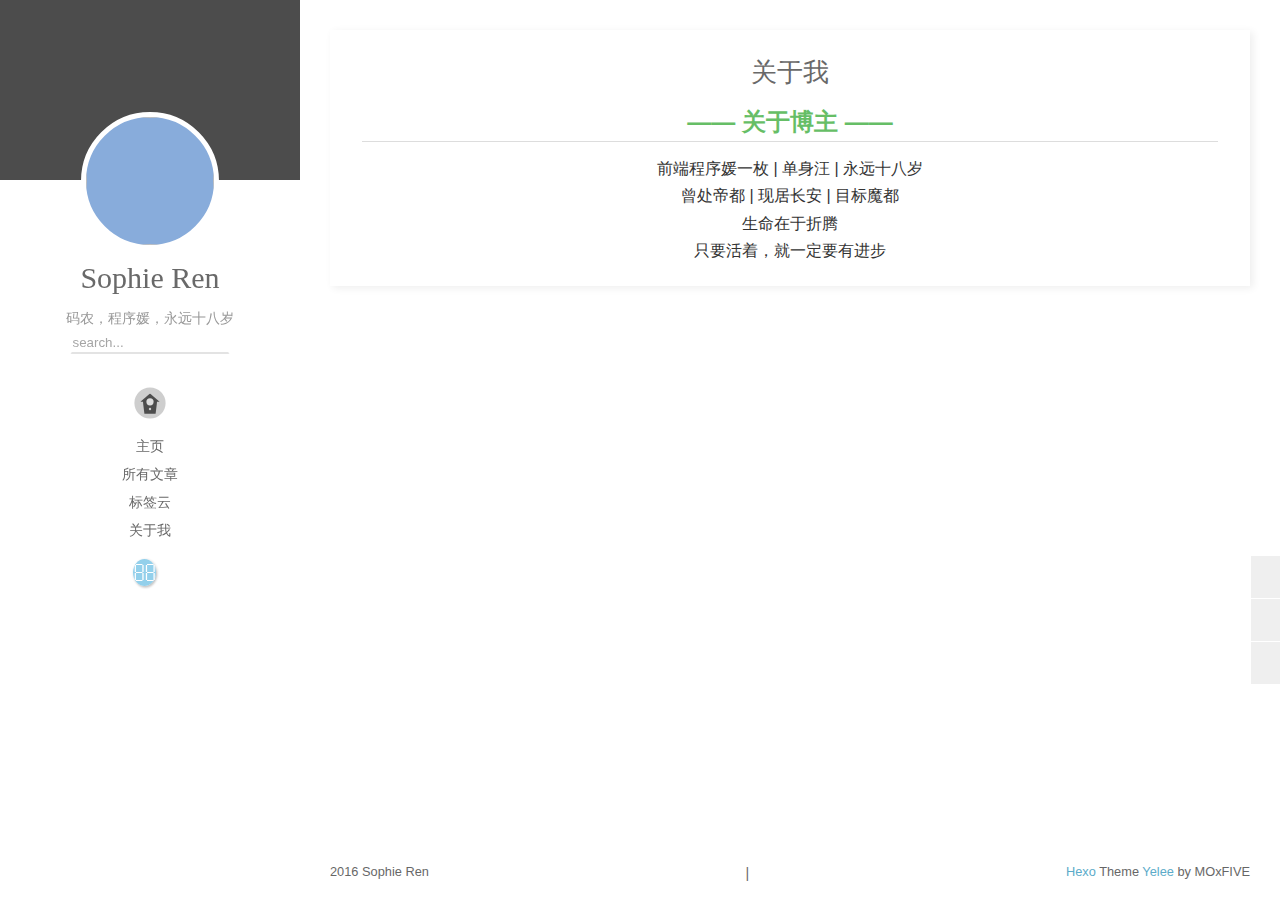
==== commit 45d2dcad: "Site updated: 2016-09-20 17:44:16" ====
--- a/about/index.html
+++ b/about/index.html
@@ -15,21 +15,31 @@
 
 
 
-<meta name="description" content="关于博主前端程序媛一枚 | 单身汪 | 永远十八岁 | 曾处帝都 | 现居长安 | 目标魔都生命在于折腾只要活着，就一定要有进步">
+<meta name="description" content="关于博主前端程序媛一枚 | 单身汪 | 永远十八岁曾处帝都 | 现居长安 | 目标魔都生命在于折腾只要活着，就一定要有进步
+
+  #关于博主+p {
+    text-align: center;
+  }">
 <meta property="og:type" content="website">
 <meta property="og:title" content="关于我">
 <meta property="og:url" content="http://deargray.github.io/about/index.html">
 <meta property="og:site_name" content="深灰">
-<meta property="og:description" content="关于博主前端程序媛一枚 | 单身汪 | 永远十八岁 | 曾处帝都 | 现居长安 | 目标魔都生命在于折腾只要活着，就一定要有进步">
-<meta property="og:updated_time" content="2016-09-19T15:47:14.157Z">
+<meta property="og:description" content="关于博主前端程序媛一枚 | 单身汪 | 永远十八岁曾处帝都 | 现居长安 | 目标魔都生命在于折腾只要活着，就一定要有进步
+
+  #关于博主+p {
+    text-align: center;
+  }">
+<meta property="og:updated_time" content="2016-09-20T17:40:00.311Z">
 <meta name="twitter:card" content="summary">
 <meta name="twitter:title" content="关于我">
-<meta name="twitter:description" content="关于博主前端程序媛一枚 | 单身汪 | 永远十八岁 | 曾处帝都 | 现居长安 | 目标魔都生命在于折腾只要活着，就一定要有进步">
+<meta name="twitter:description" content="关于博主前端程序媛一枚 | 单身汪 | 永远十八岁曾处帝都 | 现居长安 | 目标魔都生命在于折腾只要活着，就一定要有进步
+
+  #关于博主+p {
+    text-align: center;
+  }">
 
 <link rel="apple-touch-icon" href= "/apple-touch-icon.png">
 
-
-    <link rel="alternate" href="/atom.xml" title="深灰" type="application/atom+xml">
 
 
 
@@ -50,6 +60,7 @@
 
 
 <link rel="stylesheet" href="/css/style.css">
+<link rel="stylesheet" href="/css/embed.css">
 
 
 
@@ -136,11 +147,6 @@
                         </div>
                         
                         
-                        <div class="icon-wrap icon-me hide" data-idx="3">
-                            <div class="user"></div>
-                            <div class="shoulder"></div>
-                        </div>
-                        
                     </div>
                     
                 </div>
@@ -153,8 +159,6 @@
                         <li>友情链接</li>
                         
                         
-                        <li>关于我</li>
-                        
                     </ul>
                 </div>
             </div>
@@ -194,7 +198,7 @@
                 
                 <section class="switch-part switch-part2">
                     <div class="widget tagcloud" id="js-tagcloud">
-                        <ul class="tag-list"><li class="tag-list-item"><a class="tag-list-link" href="/tags/GitHub/">GitHub</a></li><li class="tag-list-item"><a class="tag-list-link" href="/tags/Hexo/">Hexo</a></li><li class="tag-list-item"><a class="tag-list-link" href="/tags/博客/">博客</a></li></ul>
+                        <ul class="tag-list"><li class="tag-list-item"><a class="tag-list-link" href="/tags/Cloud9/">Cloud9</a></li><li class="tag-list-item"><a class="tag-list-link" href="/tags/GitHub/">GitHub</a></li><li class="tag-list-item"><a class="tag-list-link" href="/tags/Hexo/">Hexo</a></li><li class="tag-list-item"><a class="tag-list-link" href="/tags/博客/">博客</a></li></ul>
                     </div>
                 </section>
                 
@@ -213,12 +217,6 @@
                 </section>
                 
 
-                
-                
-                <section class="switch-part switch-part4">
-                
-                    <div id="js-aboutme">专注于前端</div>
-                </section>
                 
             </div>
         </div>
@@ -328,8 +326,12 @@
 
 
           
-        <h2 id="关于博主"><a href="#关于博主" class="headerlink" title="关于博主"></a>关于博主</h2><p>前端程序媛一枚 | 单身汪 | 永远十八岁 | 曾处帝都 | 现居长安 | 目标魔都<br>生命在于折腾<br>只要活着，就一定要有进步</p>
-
+        <h2 id="关于博主"><a href="#关于博主" class="headerlink" title="关于博主"></a>关于博主</h2><p>前端程序媛一枚 | 单身汪 | 永远十八岁<br>曾处帝都 | 现居长安 | 目标魔都<br>生命在于折腾<br>只要活着，就一定要有进步</p>
+<style type="text/css">
+  #关于博主+p {
+    text-align: center;
+  }
+</style>
       
     </div>
     
@@ -378,7 +380,7 @@
         var duoshuoQuery = {short_name:"deargray"};
         var loadComment = function(){
             var d = document, s = d.createElement('script');
-            s.src = (document.location.protocol == 'https:' ? 'https:' : 'http:') + '//static.duoshuo.com/embed.js';
+            s.src = (document.location.protocol == 'https:' ? 'https:' : 'http:') + '//dearGray.github.io/js/embed.js';
             s.async = true; s.charset = 'UTF-8';
             (d.head || d.body).appendChild(s);
         }
@@ -404,10 +406,10 @@
         <div id="footer-info">
             <div class="footer-left">
                 <i class="fa fa-copyright"></i> 
-                2016 Sophie Ren
+                2016 <i class="fa fa-heart animated infinite pulse"></i> Sophie Ren
             </div>
             <div class="footer-right">
-                <a href="http://hexo.io/" target="_blank" title="快速、简洁且高效的博客框架">Hexo</a>  Theme <a href="https://github.com/MOxFIVE/hexo-theme-yelee" target="_blank" title="简而不减 Hexo 双栏博客主题  v3.5">Yelee</a> by MOxFIVE <i class="fa fa-heart animated infinite pulse"></i>
+                <a href="http://hexo.io/" target="_blank" title="快速、简洁且高效的博客框架">Hexo</a>  Theme <a href="https://github.com/MOxFIVE/hexo-theme-yelee" target="_blank" title="简而不减 Hexo 双栏博客主题  v3.5">Yelee</a> by MOxFIVE
             </div>
         </div>
         
--- a/css/embed.css
+++ b/css/embed.css
@@ -0,0 +1,343 @@
+/*More info: http://moxfive.xyz/2015/09/29/duosuo-style*/
+/*UA Start*/
+span.ua {
+    display: inline-block !important;
+    margin: auto 1px .3em !important;
+    color: #fff !important;
+}
+.os_other {
+    background-color: #bdb2a7!important;
+    color: #fff;
+    border: 1px solid #BBB!important;
+    border-radius: 4px;
+    padding: 0 5px!important;
+    opacity: .4;
+}
+.ua_other {
+    background-color: #bdb2a7!important;
+    color: #fff;
+    border: 1px solid #BBB!important;
+    border-radius: 4px;
+    padding: 0 5px!important;
+    opacity: .4;
+}
+.ua_other {
+    opacity: 1;
+}
+.os_other:hover {
+    opacity: 1;
+}
+.ua_ie {
+    background-color: #428bca!important;
+    border-color: #357ebd!important;
+    border-radius: 4px;
+    padding: 0 5px!important;
+    opacity: .4;
+}
+.ua_ie:hover {
+    opacity: 1;
+}
+.ua_firefox {
+    background-color: #f0ad4e!important;
+    border-color: #eea236!important;
+    border-radius: 4px;
+    padding: 0 5px!important;
+    opacity: .4;
+}
+.ua_firefox:hover {
+    opacity: 1;
+}
+.ua_maxthon {
+    background-color: #7373B9!important;
+    border-color: #7373B9!important;
+    border-radius: 4px;
+    padding: 0 5px!important;
+    opacity: .4;
+}
+.ua_maxthon:hover {
+    opacity: 1;
+}
+.ua_ucweb {
+    background-color: #FF740F!important;
+    border-color: #d43f3a!important;
+    border-radius: 4px;
+    padding: 0 5px!important;
+    opacity: .4;
+}
+.ua_ucweb:hover {
+    opacity: 1;
+}
+.ua_sogou {
+    background-color: #78ACE9!important;
+    border-color: #4cae4c!important;
+    border-radius: 4px;
+    padding: 0 5px!important;
+    opacity: .4;
+}
+.ua_sogou:hover {
+    opacity: 1;
+}
+.ua_2345explorer {
+    background-color: #2478B8!important;
+    border-color: #4cae4c!important;
+    border-radius: 4px;
+    padding: 0 5px!important;
+    opacity: .4;
+}
+.ua_2345explorer:hover {
+    opacity: 1;
+}
+.ua_2345chrome {
+    background-color: #F9D024!important;
+    border-color: #4cae4c!important;
+    border-radius: 4px;
+    padding: 0 5px!important;
+    opacity: .4;
+}
+.ua_2345chrome:hover {
+    opacity: 1;
+}
+.ua_mi {
+    background-color: #FF4A00!important;
+    border-color: #4cae4c!important;
+    border-radius: 4px;
+    padding: 0 5px!important;
+    opacity: .4;
+}
+.ua_mi:hover {
+    opacity: 1;
+}
+.ua_lbbrowser {
+    background-color: #FC9D2E!important;
+    border-color: #4cae4c!important;
+    border-radius: 4px;
+    padding: 0 5px!important;
+    opacity: .4;
+}
+.ua_lbbrowser:hover {
+    opacity: 1;
+}
+.ua_chrome {
+    background-color: #EE6252!important;
+    border-color: #4cae4c!important;
+    border-radius: 4px;
+    padding: 0 5px!important;
+    opacity: .4;
+}
+.ua_chrome:hover {
+    opacity: 1;
+}
+.ua_qq {
+    background-color: #3D88A8!important;
+    border-color: #4cae4c!important;
+    border-radius: 4px;
+    padding: 0 5px!important;
+    opacity: .4;
+}
+.ua_qq:hover {
+    opacity: 1;
+}
+.ua_apple {
+    background-color: #E95620!important;
+    border-color: #4cae4c!important;
+    border-radius: 4px;
+    padding: 0 5px!important;
+    opacity: .4;
+}
+.ua_apple:hover {
+    opacity: 1;
+}
+.ua_opera {
+    background-color: #d9534f!important;
+    border-color: #d43f3a!important;
+    border-radius: 4px;
+    padding: 0 5px!important;
+    opacity: .4;
+}
+.ua_opera:hover {
+    opacity: 1;
+}
+.os_vista,.os_2000,.os_windows,.os_xp,.os_7,.os_8,.os_8_1 {
+    background-color: #39b3d7!important;
+    border-color: #46b8da!important;
+    border-radius: 4px;
+    padding: 0 5px!important;
+    opacity: .4;
+}
+.os_vista:hover,.os_2000:hover,.os_windows:hover,.os_xp:hover,.os_7:hover,.os_8:hover,.os_8_1:hover {
+    opacity: 1;
+}
+.os_android {
+    background-color: #98C13D!important;
+    border-color: #01B171!important;
+    border-radius: 4px;
+    padding: 0 5px!important;
+    opacity: .4;
+}
+.os_android:hover {
+    opacity: 1;
+}
+.os_ubuntu {
+    background-color: #DD4814!important;
+    border-color: #01B171!important;
+    border-radius: 4px;
+    padding: 0 5px!important;
+    opacity: .4;
+}
+.os_ubuntu:hover {
+    opacity: 1;
+}
+.os_linux {
+    background-color: #3A3A3A!important;
+    border-color: #1F1F1F!important;
+    border-radius: 4px;
+    padding: 0 5px!important;
+    opacity: .4;
+}
+.os_linux:hover {
+    opacity: 1;
+}
+.os_mac {
+    background-color: #666666!important;
+    border-color: #1F1F1F!important;
+    border-radius: 4px;
+    padding: 0 5px!important;
+    opacity: .4;
+}
+.os_mac:hover {
+    opacity: 1;
+}
+.os_unix {
+    background-color: #006600!important;
+    border-color: #1F1F1F!important;
+    border-radius: 4px;
+    padding: 0 5px!important;
+    opacity: .4;
+}
+.os_unix:hover {
+    opacity: 1;
+}
+.os_nokia {
+    background-color: #014485!important;
+    border-color: #1F1F1F!important;
+    border-radius: 4px;
+    padding: 0 5px!important;
+    opacity: .4;
+}
+.os_nokia:hover {
+    opacity: 1;
+}
+/*UA End*/
+/*博主标记*/
+.sskadmin {
+    background-color: #00a67c!important;
+    border-color: #01B171!important;
+    border-radius: 4px;
+    padding: 0 5px!important;
+    opacity: .4;
+}
+.sskadmin:hover {
+    opacity: 1;
+}
+/*头像样式*/
+#ds-reset .ds-avatar{background:none !important; box-shadow:none !important;}
+#ds-reset .ds-avatar img , #ds-thread #ds-reset ul.ds-children .ds-avatar img{width:50px !important;height: 50px !important;-webkit-transition: .9s;-moz-transition: .9s;-o-transition: .9s;-ms-transition: .9s;padding: 2px;border: 1px solid #ddd;background: #fff;}
+/*鼠标悬停旋转头像*/
+.ds-post:hover .ds-avatar img{transform:rotate(360deg);-webkit-transform:rotate(360deg);-moz-transform:rotate(360deg);-o-transform:rotate(360deg);-ms-transform:rotate(360deg);border-radius:30px !important;}
+#ds-reset .ds-avatar img:hover{transform:rotate(360deg);-webkit-transform:rotate(360deg);-moz-transform:rotate(360deg);-o-transform:rotate(360deg);-ms-transform:rotate(360deg);border-radius:30px !important;}
+/*通用样式*/
+#ds-thread #ds-reset .ds-comment-body, #ds-thread #ds-reset ul.ds-children .ds-comment-body{padding-left:70px !important;}
+#ds-thread #ds-reset .ds-comment-body, #ds-thread #ds-reset ul.ds-children .ds-comment-body{padding-left:70px !important;}
+.ds-post:hover{background:#eee !important;}
+#ds-thread #ds-reset ul.ds-children .ds-avatar{width:50px !important;}
+#ds-thread #ds-reset .ds-replybox{padding: 0 0 0 80px !important;}
+#ds-reset #ds-ctx .ds-ctx-entry .ds-ctx-body{margin-left: 68px !important;}
+#ds-recent-comments li.ds-comment:nth-of-type(1){border:none !important;}
+#ds-thread{ 
+    border-radius: 3px;
+}
+/** 多说最近留言样式 **/
+#ds-recent-comments .ds-avatar img{   
+    width:54px;height:54px; 
+    border-radius: 50%;
+    -webkit-border-radius: 50%; 
+    -moz-border-radius: 50%;   
+    box-shadow: inset 0 -1px 0 #3333sf;/*设置图像阴影效果*/  
+    -webkit-box-shadow: inset 0 -1px 0 #3333sf;   
+    -webkit-transition: 0.4s;      
+    -webkit-transition: -webkit-transform 0.4s ease-out;   
+    transition: transform 0.4s ease-out;
+    -moz-transition: -moz-transform 0.4s ease-out;   
+}    
+#ds-recent-comments .ds-avatar img:hover{  
+    box-shadow: 0 0 10px rgba(255,255,255,0.6), inset 0 0 20px rgba(255,255,255,1);   
+    -webkit-box-shadow: 0 0 10px rgba(255,255,255,.6), inset 0 0 20px rgba(255,255,255,1);   
+    transform: rotateZ(360deg);
+    -webkit-transform: rotateZ(360deg);   
+    -moz-transform: rotateZ(360deg);   
+}
+/*喜欢按钮样式*/
+.ds-meta {
+    opacity: .5;
+}
+.ds-meta:hover {
+    opacity: 1;
+    }
+#ds-thread #ds-reset a.ds-like-thread-button {
+    background-image: none;
+    background-color: #fee2d3;
+    border: none;
+    text-shadow: none;
+    font-family: inherit;
+    }
+
+/*社交账号登陆透明度*/
+#ds-thread #ds-reset .ds-login-buttons {
+    opacity: .45 !important;
+}
+#ds-thread #ds-reset .ds-login-buttons:hover {
+    opacity: 1 !important;
+}
+/*评论、文本框字体*/
+#ds-thread #ds-reset .ds-comment-body p, #ds-thread #ds-reset .ds-textarea-wrapper textarea {
+    font-size: 1.15em;
+    color: #717171;
+    font-family: inherit;
+}
+/*用户名等超链接颜色*/
+#ds-thread #ds-reset .ds-highlight {
+    color: #ef7c6c !important;
+}
+/*未登录用户名字颜色*/
+#ds-thread #ds-reset .ds-user-name {
+    color: #ef7c6c !important;
+}
+/*输入框背景*/
+#ds-thread #ds-reset .ds-textarea-wrapper textarea {
+    background: url("/resources/Mihawk-s.png") bottom right no-repeat;
+}
+/*评论框背景*/
+#ds-thread #ds-reset .ds-textarea-wrapper {
+    background: rgba(255, 255, 255, .5);
+}
+/*工具栏背景*/
+#ds-reset .ds-gradient-bg {
+    background: rgba(255, 255, 255, .5);
+}
+/*"发布"按钮背景*/
+#ds-thread #ds-reset .ds-post-button {
+    background-image: none;
+    background: rgba(136, 172, 219, .2);
+    text-shadow: none;
+}
+/*评论列表背景*/
+#ds-thread #ds-reset li.ds-post {
+    background: rgba(255, 255, 255, .2);
+}
+#ds-thread #ds-reset li.ds-post:hover {
+    background-color: rgba(255, 255, 255, .5) !important;
+}
+/*评论数标签*/
+#ds-thread #ds-reset li.ds-tab a.ds-current {
+    background: rgba(255, 255, 255, .2);
+}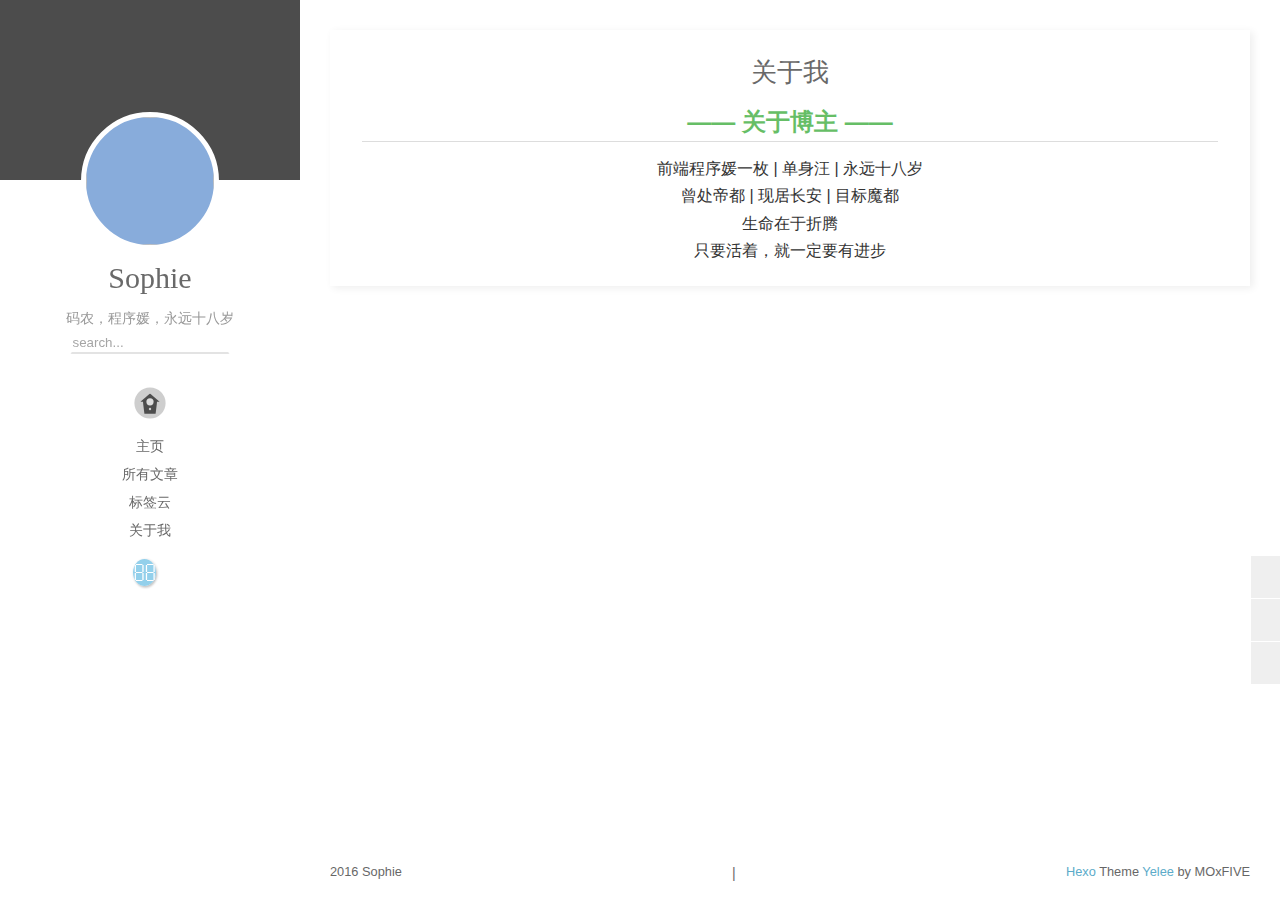
==== commit 03b88126: "Site updated: 2016-09-20 18:38:15" ====
--- a/about/index.html
+++ b/about/index.html
@@ -11,7 +11,7 @@
 <meta http-equiv="X-UA-Compatible" content="IE=edge, chrome=1" />
 <meta name="viewport" content="width=device-width, initial-scale=1, maximum-scale=1, user-scalable=no">
 <meta name="format-detection" content="telephone=no" />
-<meta name="author" content="Sophie Ren" />
+<meta name="author" content="Sophie" />
 
 
 
@@ -112,7 +112,7 @@
             <img src="https://avatars2.githubusercontent.com/u/3854228" class="animated zoomIn">
         </a>
         <hgroup>
-          <h1 class="header-author"><a href="/">Sophie Ren</a></h1>
+          <h1 class="header-author"><a href="/">Sophie</a></h1>
         </hgroup>
 
         
@@ -227,7 +227,7 @@
       <nav id="mobile-nav">
       <div class="overlay">
           <div class="slider-trigger"></div>
-          <h1 class="header-author js-mobile-header hide"><a href="/" title="回到主页">Sophie Ren</a></h1>
+          <h1 class="header-author js-mobile-header hide"><a href="/" title="回到主页">Sophie</a></h1>
       </div>
     <div class="intrude-less">
         <header id="header" class="inner">
@@ -235,7 +235,7 @@
                 <img src="https://avatars2.githubusercontent.com/u/3854228" class="animated zoomIn">
             </a>
             <hgroup>
-              <h1 class="header-author"><a href="/" title="回到主页">Sophie Ren</a></h1>
+              <h1 class="header-author"><a href="/" title="回到主页">Sophie</a></h1>
             </hgroup>
             
             <p class="header-subtitle">码农，程序媛，永远十八岁</p>
@@ -406,7 +406,7 @@
         <div id="footer-info">
             <div class="footer-left">
                 <i class="fa fa-copyright"></i> 
-                2016 <i class="fa fa-heart animated infinite pulse"></i> Sophie Ren
+                2016 <i class="fa fa-heart animated infinite pulse"></i> Sophie
             </div>
             <div class="footer-right">
                 <a href="http://hexo.io/" target="_blank" title="快速、简洁且高效的博客框架">Hexo</a>  Theme <a href="https://github.com/MOxFIVE/hexo-theme-yelee" target="_blank" title="简而不减 Hexo 双栏博客主题  v3.5">Yelee</a> by MOxFIVE
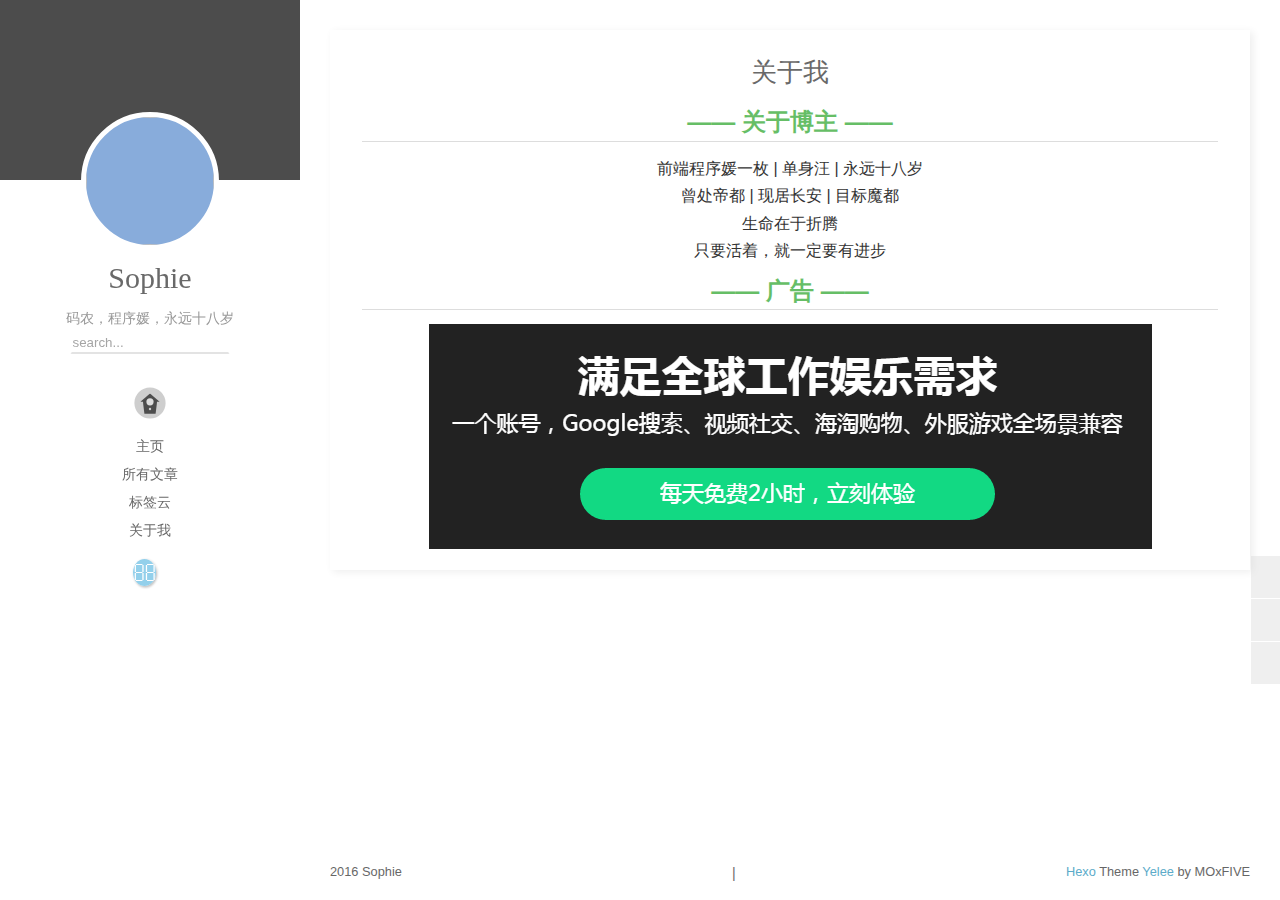
==== commit b6efcc31: "Site updated: 2016-09-22 17:27:58" ====
--- a/about/index.html
+++ b/about/index.html
@@ -16,27 +16,42 @@
 
 
 <meta name="description" content="关于博主前端程序媛一枚 | 单身汪 | 永远十八岁曾处帝都 | 现居长安 | 目标魔都生命在于折腾只要活着，就一定要有进步
+广告
 
   #关于博主+p {
     text-align: center;
-  }">
+  }
+  p a {
+    background: url(/img/LoCoVpn.png) center no-repeat;
+    width: 723px;
+    height:">
 <meta property="og:type" content="website">
 <meta property="og:title" content="关于我">
 <meta property="og:url" content="http://deargray.github.io/about/index.html">
 <meta property="og:site_name" content="深灰">
 <meta property="og:description" content="关于博主前端程序媛一枚 | 单身汪 | 永远十八岁曾处帝都 | 现居长安 | 目标魔都生命在于折腾只要活着，就一定要有进步
+广告
 
   #关于博主+p {
     text-align: center;
-  }">
-<meta property="og:updated_time" content="2016-09-20T17:40:00.311Z">
+  }
+  p a {
+    background: url(/img/LoCoVpn.png) center no-repeat;
+    width: 723px;
+    height:">
+<meta property="og:updated_time" content="2016-09-22T17:26:59.592Z">
 <meta name="twitter:card" content="summary">
 <meta name="twitter:title" content="关于我">
 <meta name="twitter:description" content="关于博主前端程序媛一枚 | 单身汪 | 永远十八岁曾处帝都 | 现居长安 | 目标魔都生命在于折腾只要活着，就一定要有进步
+广告
 
   #关于博主+p {
     text-align: center;
-  }">
+  }
+  p a {
+    background: url(/img/LoCoVpn.png) center no-repeat;
+    width: 723px;
+    height:">
 
 <link rel="apple-touch-icon" href= "/apple-touch-icon.png">
 
@@ -327,9 +342,17 @@
 
           
         <h2 id="关于博主"><a href="#关于博主" class="headerlink" title="关于博主"></a>关于博主</h2><p>前端程序媛一枚 | 单身汪 | 永远十八岁<br>曾处帝都 | 现居长安 | 目标魔都<br>生命在于折腾<br>只要活着，就一定要有进步</p>
+<h2 id="广告"><a href="#广告" class="headerlink" title="广告"></a>广告</h2><p><a href="https://lvpn.info/aff.php?id=397649" title="LoCoVPN" target="_blank"></a></p>
 <style type="text/css">
   #关于博主+p {
     text-align: center;
+  }
+  p a {
+    background: url(/img/LoCoVpn.png) center no-repeat;
+    width: 723px;
+    height: 225px;
+    display: block;
+    margin: 0 auto;
   }
 </style>
       
